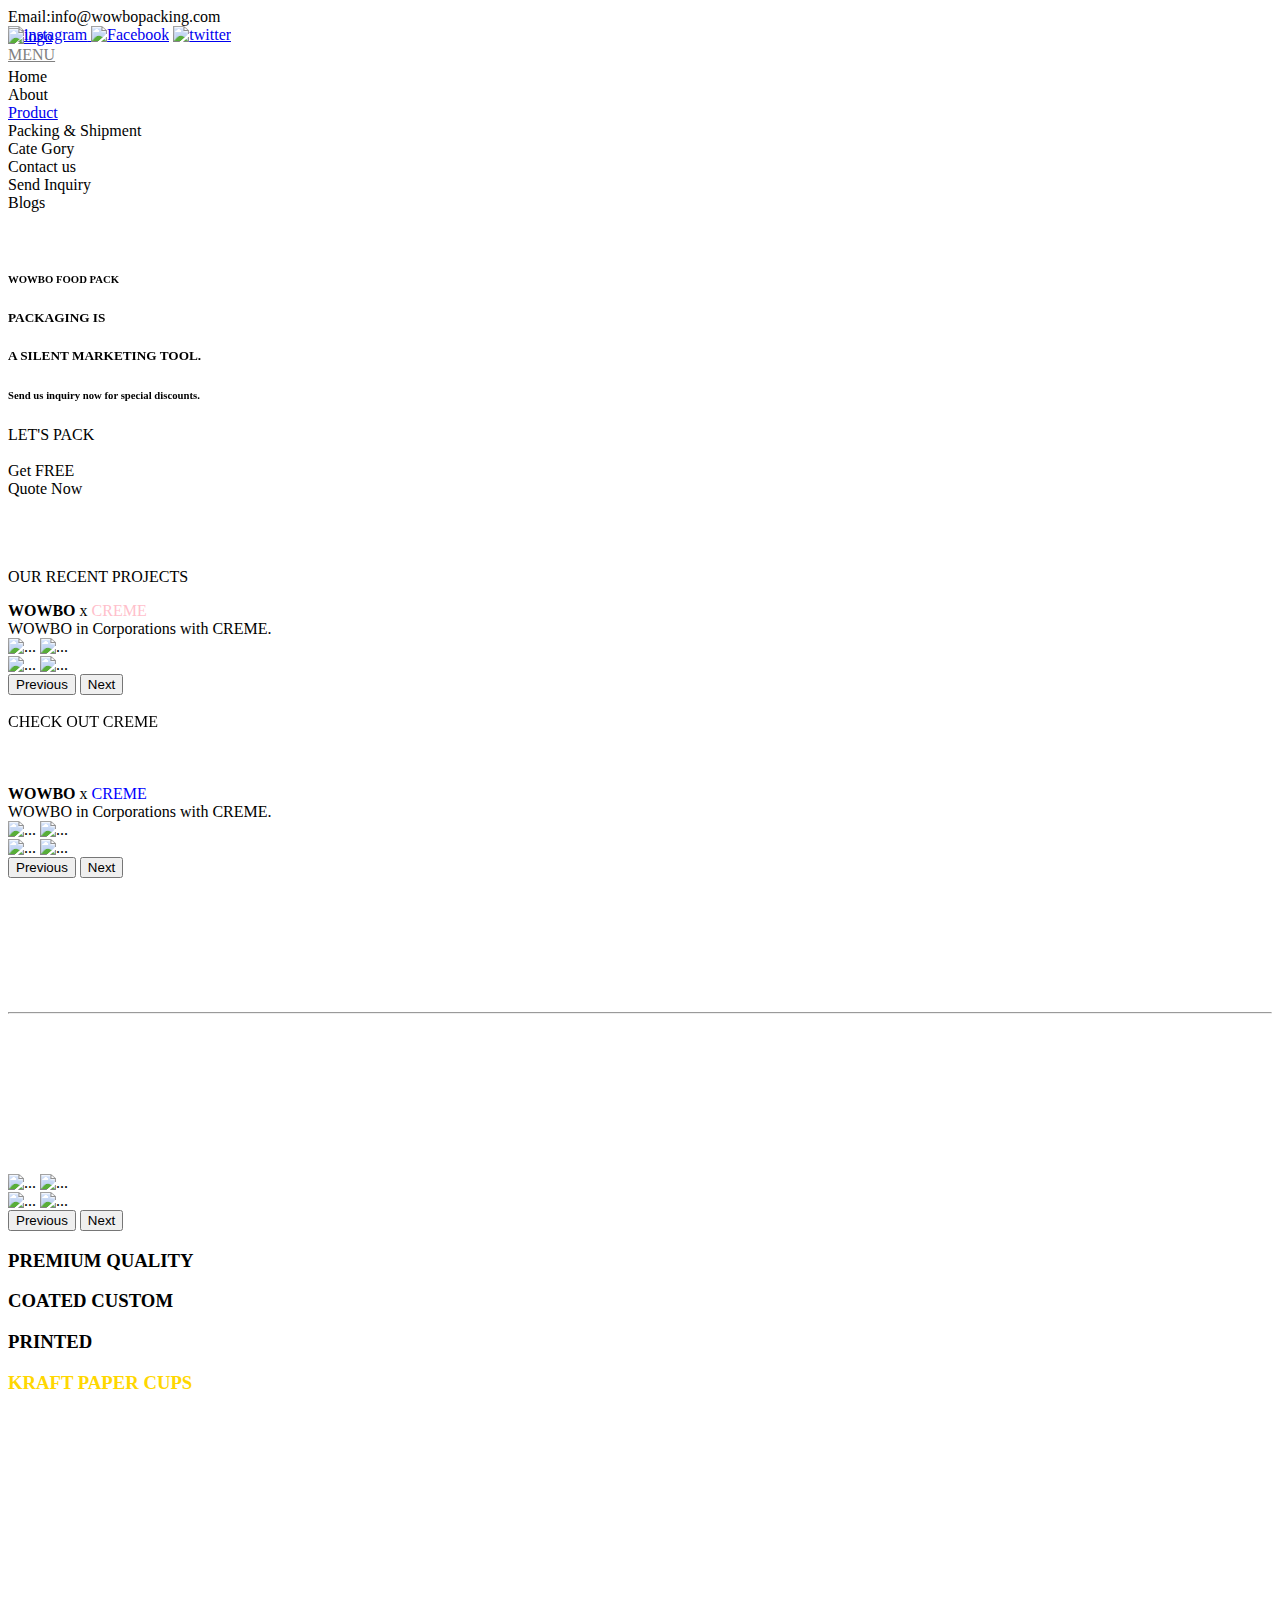
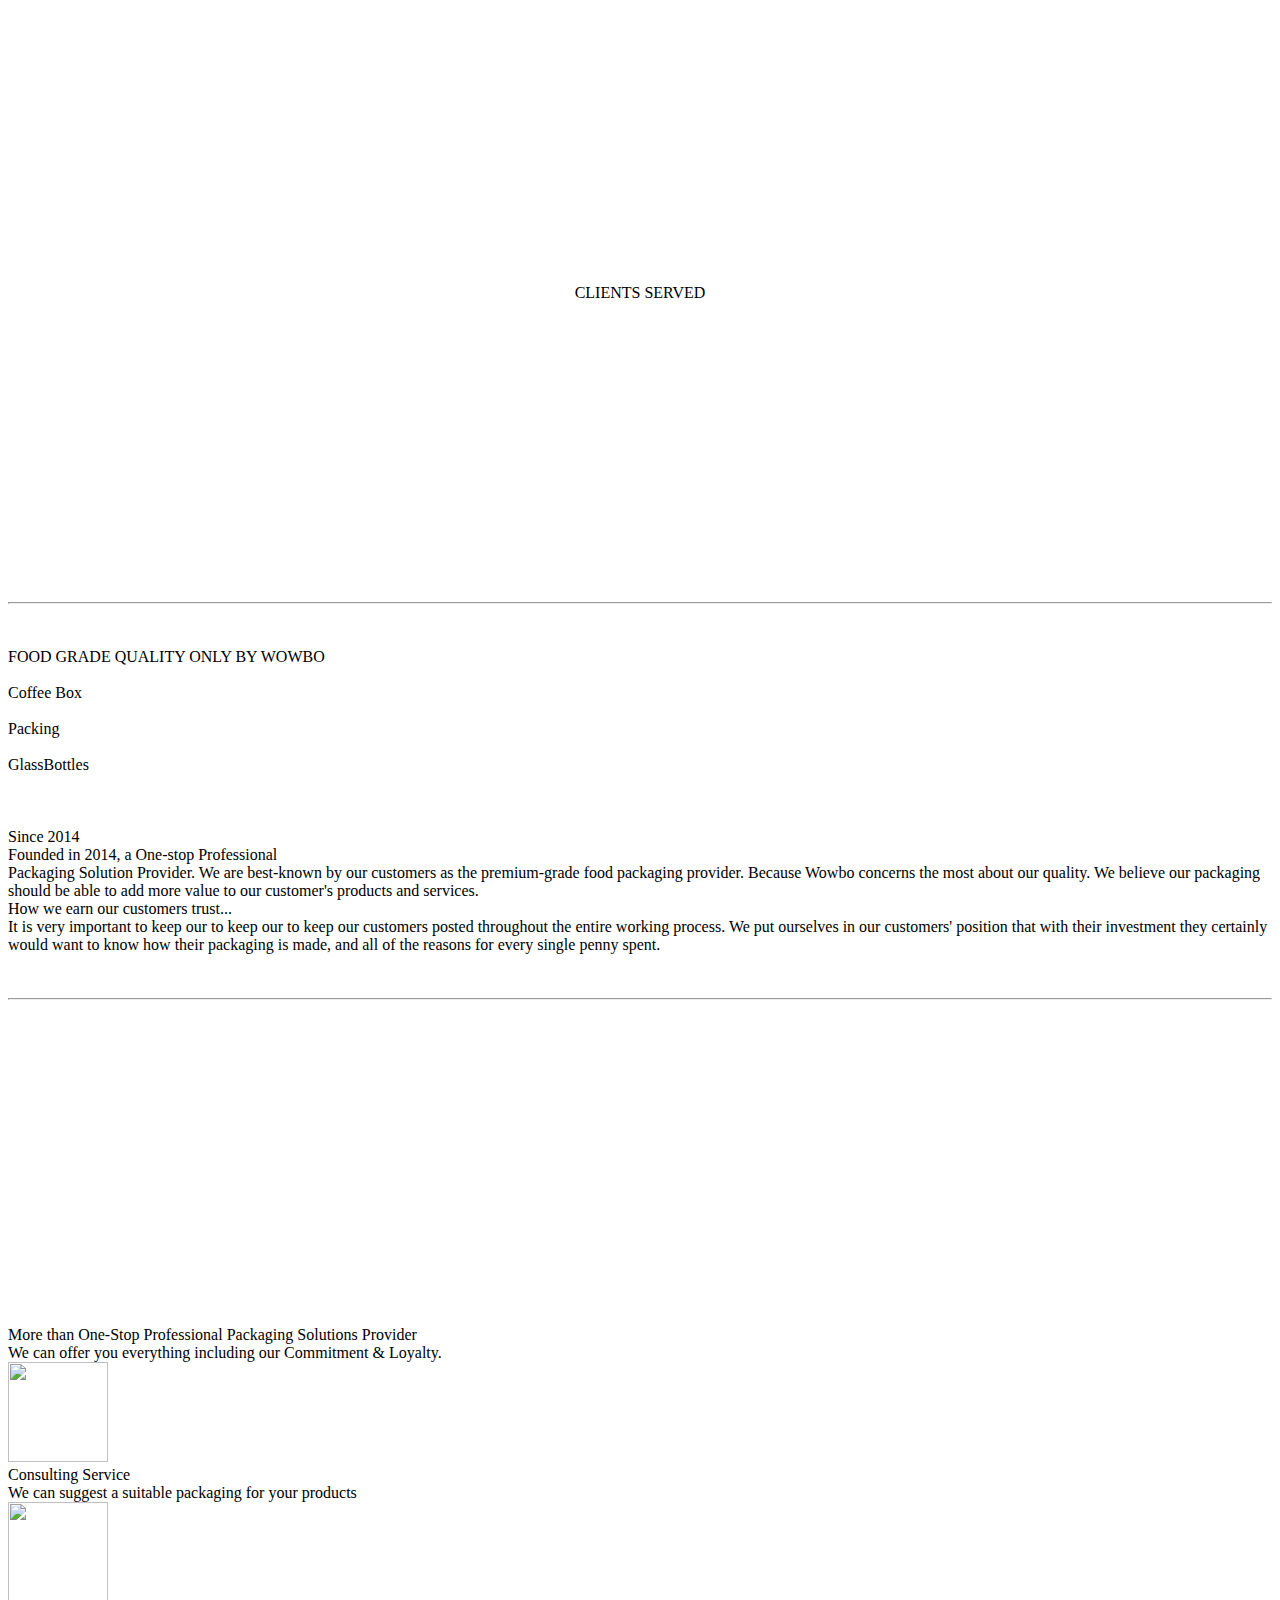
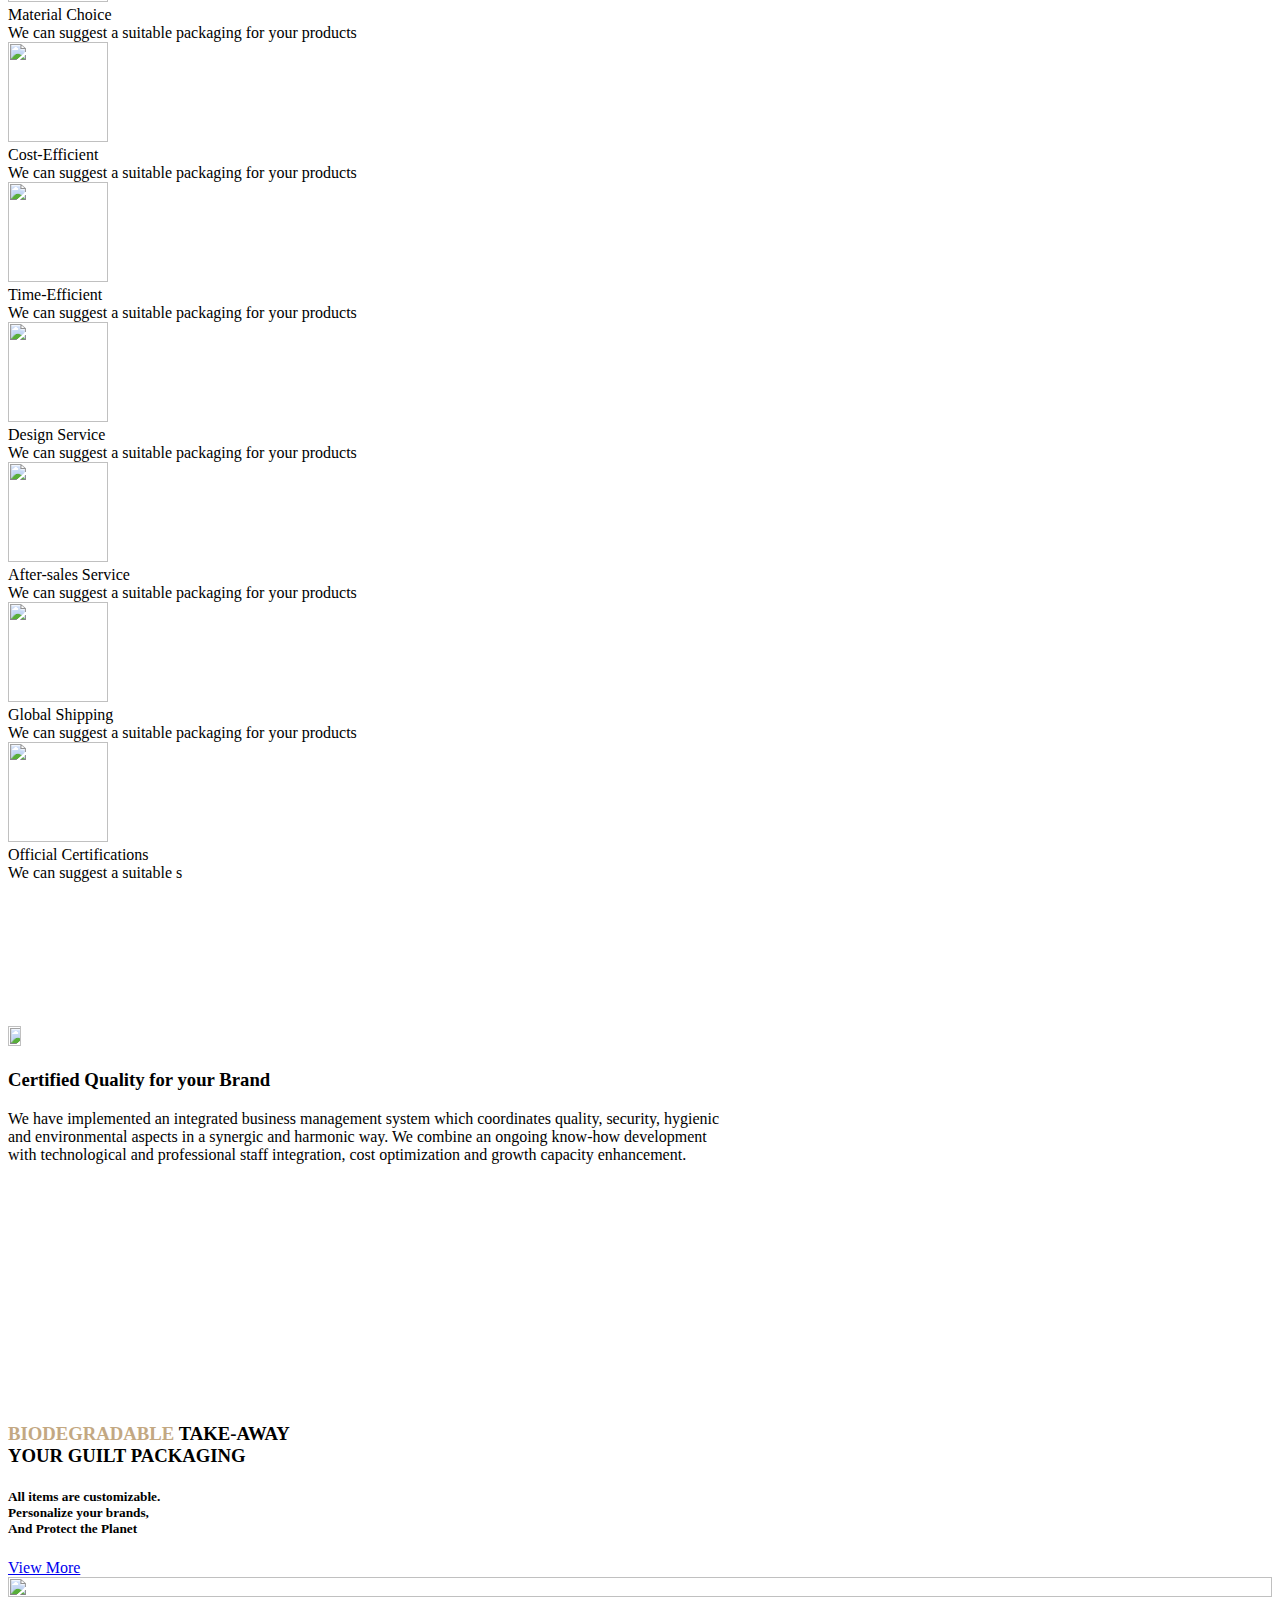
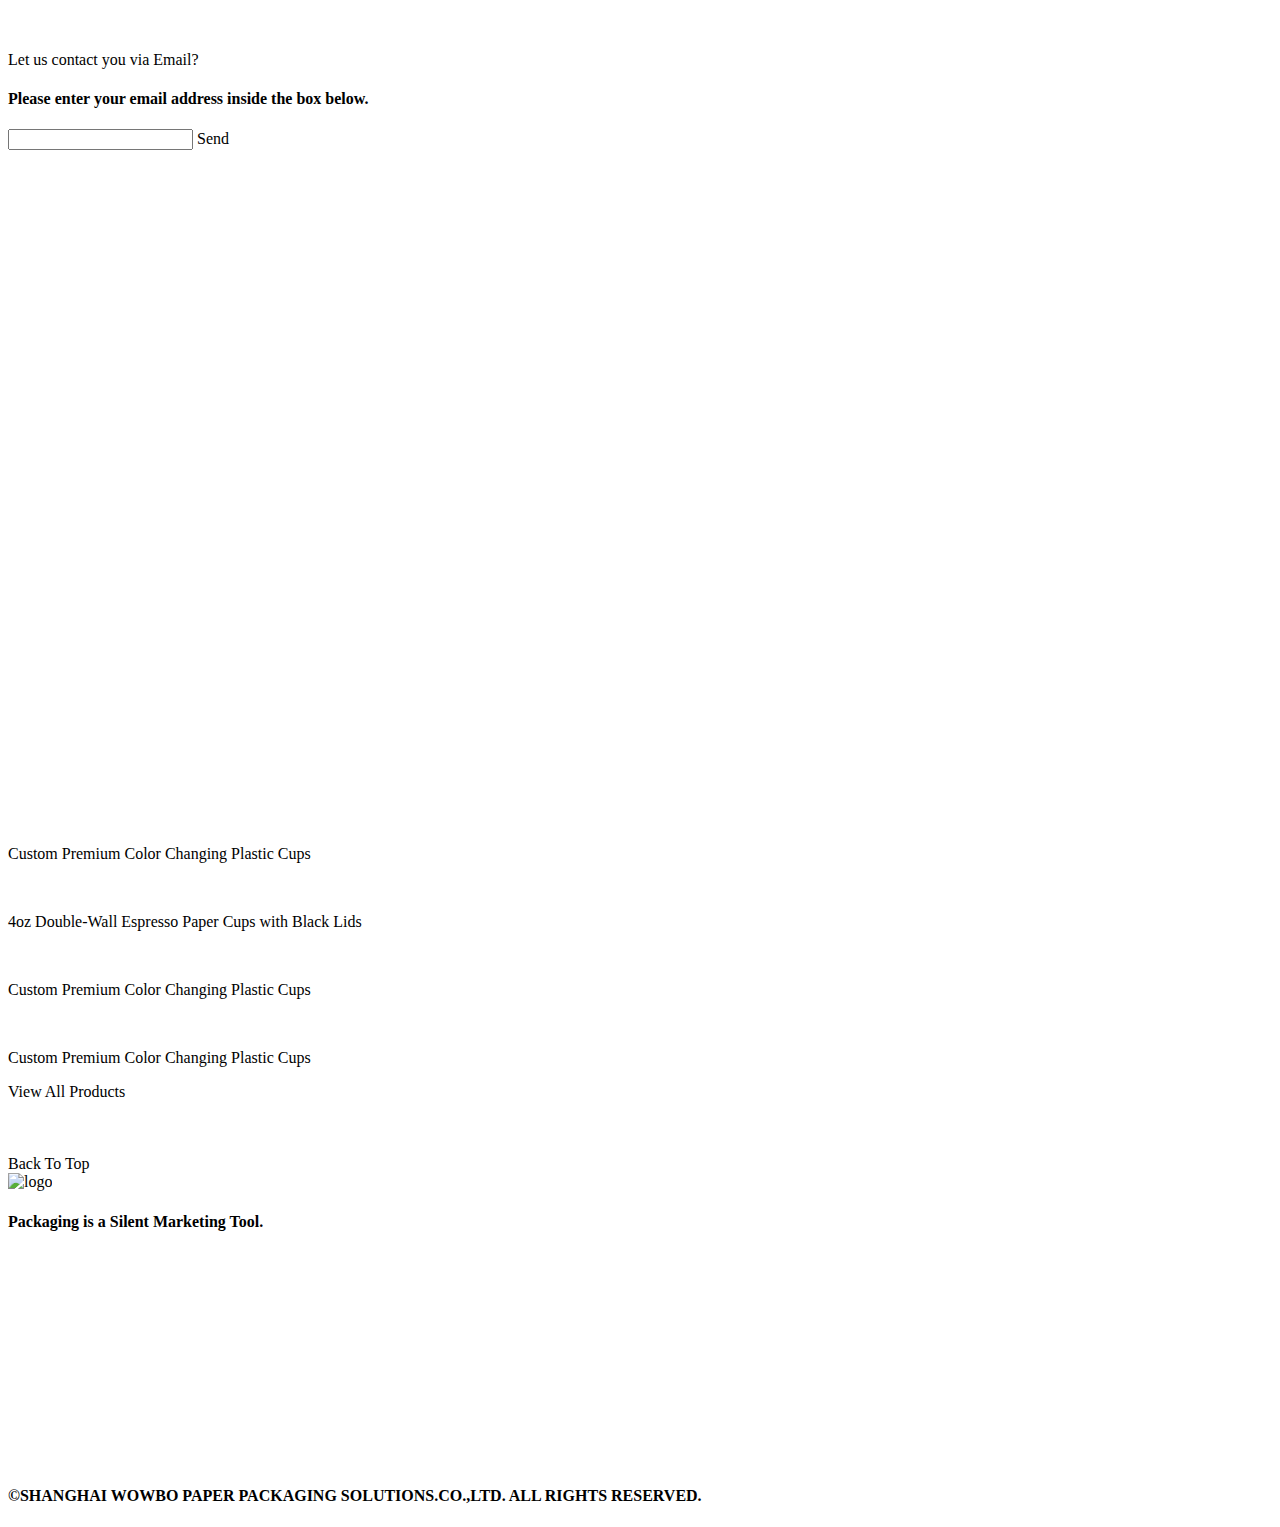
==== index.html @ eecd79f6 "Add files via upload" ====
<!DOCTYPE html>
<html lang="en">
<head>
    <meta charset="UTF-8">
    <meta http-equiv="X-UA-Compatible" content="IE=edge">
    <meta name="viewport" content="width=device-width, initial-scale=1.0">
    <link rel="stylesheet" href="../static/css/bootstrap.min.css">
    <link rel="stylesheet" href="../static/css/all.min.css">
    <link rel="stylesheet" href="../static/css/style1.css">
    <link rel="stylesheet" href="../static/css/responive.css">
    <link href="https://fonts.googleapis.com/css2?family=Montserrat:wght@100;200;300;400;500;600;700&display=swap" rel="stylesheet">
    <link rel="stylesheet" href="https://unpkg.com/aos@next/dist/aos.css" />
    <title>home</title>
</head>
<body>
  <div class="navbers fixed-top"> 
      <div class="display backcolormain " style="width: 100%; height:20px; align-items:center;"> 
        <div class="container display "  >
        <div class=" me-auto p-2">Email:info@wowbopacking.com</div>
        <div class=" ms-auto p-1" >
          <a class="" aria-current="page" href="#"><img src="../static/image/inst.svg" alt="instagram" class="item" width="20px" >
          <a class="" href="#"><img src="../static/image/face.svg" alt="Facebook" width="20px"  class="item"></a>
          <a class="" href="#"><img src="../static/image/twt.svg"  alt="twitter" width="20px"   class="item"></a>
        </div>
        </div>
      </div>
      <div class="display bg-light p-1" style="width: 100%; height:40px"> 
        <div class="container display"  >
        <div class=" me-auto p-1"><a class="navbar-brand" href="#"><img src="../static/image/logo.png" alt="logo" width="4%" ></a></div>
        <div class=" ms-auto p-1" ><a class="" aria-current="page" href="#" id='menn' style="color: gray;">MENU</a></div>
        </div>
      </div>
</div>
<nav class="menu1 " id="menn1">
  <div class="">
    <div class="dd1"><li><a>Home</a></li></div>
    <div class="dd1"><li><a>About</a></li></div>
    <div class="dd1"><li><a href="coll-production.html">Product</a></li></div>
    <div class="dd1"><li><a>Packing & Shipment</a></li></div>
    <div class="dd1"><li><a>Cate Gory</a></li></div>
    <div class="dd1"><li><a>Contact us</a></li></div>
    <div class="dd1"><li><a>Send  Inquiry</a></li></div>
    <div class="dd1"><li><a>Blogs</a></li></div>

  </ul>
</nav>
<br><br>
<main class="main mt-5">
  <div class="container" style="background-color:white">
    <div class="row">
    <div class="col-md-12 col-lg-6 p-5 responive1" >
        <div class="aac" data-aos="fade-right" data-aos-duration="1000"><h6> WOWBO FOOD PACK</h6>
        <h5>PACKAGING IS</h5>
        <h5>A SILENT MARKETING TOOL.</h5>
        <h6 class="pb-4"> Send us inquiry now for special discounts.</h6></div>
       <div class="lets-packk mt-5"  > LET'S PACK</div> 
    </div>
    <div class="col-md-12 col-lg-4 responive1" >
      <img src="../static/image/aa.png" alt="" width="80%" data-aos="zoom-in" data-aos-duration="1000">
    </div>
  </div>
  <div class="button1 sticky-right">
    Get FREE<br>
    Quote Now
   </div>
</div>

</main>


<br><br><br>
  <div class="container">
    
      <div class='row responive2'>
      <div class='col-md-6 col-lg-3 '>
      <p>OUR RECENT PROJECTS</p>
      <span><b>WOWBO</b> x <font color='pink'>CREME</font></span><br>
      WOWBO in Corporations with CREME.
      </div>
      <div class='col-lg-9 col-md-12 '>
        <div id="carouselExampleControls" class="carousel slide" data-bs-ride="carousel">
          <div class="carousel-inner " style="width:100% ; height:100% ;">
            <div class="carousel-item active">
              <img src="../static/image/slider1.png" class="p-2" alt="..."width='49%' height="50%">
              <img src="../static/image/slider2.png" class="p-2" alt="..."width="49%"  height="50%">
            </div>
            <div class="carousel-item">
              <img src="../static/image/slider3.png" class="p-2" alt="..."width="49%"  height="50%">
              <img src="../static/image/slider4.png" class="p-2" alt="..."width="49%"  height="50%">
            </div>
          </div>
          <button class="carousel-control-prev" type="button" data-bs-target="#carouselExampleControls" data-bs-slide="prev">
            <span class="carousel-control-prev-icon" aria-hidden="true"></span>
            <span class="visually-hidden">Previous</span>
          </button>
          <button class="carousel-control-next" type="button" data-bs-target="#carouselExampleControls" data-bs-slide="next"style="padding-left:-750px ;">
            <span class="carousel-control-next-icon" aria-hidden="true"style=""></span>
            <span class="visually-hidden" >Next</span>
          </button>
        </div>
      </div>
     
  </div>
  <br>
  <div class="row">
      <div class="button2 col-md-3 col-lg-9" data-aos="fade-right" data-aos-duration="1000" >
          CHECK OUT CREME
      </div>
  </div>
  <br>
  </div><br><br>
  <div class="container">
    <div class="row responive3">
        <div class="col-md-6 col-lg-3 p">
            <span><b>WOWBO</b> x <font color="blue">CREME</font></span><br>
        WOWBO in Corporations with CREME.
        </div>
        <div class="col-md-12 col-lg-9">
          <div id="slider2" class="carousel slide" data-bs-ride="carousel">
            <div class="carousel-inner " style="width:100% ; height:100% ;">
              <div class="carousel-item active">
                <img src="../static/image/slider5.png" class="p-2" alt="..."width="49%" height="50%">
                <img src="../static/image/slider6.png" class="p-2" alt="..."width="49%"  height="50%">
              </div>
              <div class="carousel-item">
                <img src="../static/image/slider7.png" class="p-2" alt="..."width="49%"  height="50%">
                <img src="../static/image/slider8.png" class="p-2" alt="..."width="49%"  height="50%">
              </div>
            </div>
            <button class="carousel-control-prev" type="button" data-bs-target="#slider2" data-bs-slide="prev">
              <span class="carousel-control-prev-icon" aria-hidden="true"></span>
              <span class="visually-hidden">Previous</span>
            </button>
            <button class="carousel-control-next" type="button" data-bs-target="#slider2" data-bs-slide="next"style="padding-left:-750px ;">
              <span class="carousel-control-next-icon" aria-hidden="true"style=""></span>
              <span class="visually-hidden" >Next</span>
            </button>
          </div>
        </div>
        </div>
        <br><br>
        <div class="row ">
          <div class="button button3-1 col-md-12 col-lg-9"  data-aos="fade-right" data-aos-duration="1000">
              CHECK OUT CREME
          </div>
      </div>
      
       <div class="features text-center responnive-zero" >
        <img src="../static/image/zero.png" alt="" width="200px" class="mar2" data-aos="fade-up" data-aos-duration="2200">  
        <div class="container" >
          
          <div class="mar1" data-aos="fade-left" data-aos-duration="1500">Wowbo concern the most on giving back to our nature and environment.<br>
            We offer all kinds of eco-friendly packaging such as<br>
            Recyclable, Reusable, Compostable, and etc.</div>
          
            <hr>
        </div>
       </div>
       <div class="features text-center pt-5 pb-5">
        <div class="container responive4" data-aos="fade-down" data-aos-duration="700">
          <div class="star">
            <img src="../static/image/star.gif" width="5px" height="30px" class="star" >
            <br><br>
        </div>
        <h4 class="mt-5 text-black-50"> WOWBO'S TESTIMONIALS</h4>
        <h4 class='colorfont'> BELOVED CUSTOMERS</h4>
        </div>
       </div>
     
<!-- 
<div class="container">
<div class="row mt-5 mb-2  responive5" >
        
        <div class="col-md-12 col-lg-5 mb-5 block1"style="background-color: #eee;  display:flex;">
          <div style=' display:flax;'>
            <img src="../static/image/img-div1.png" alt="" width="100%" height="100%" class="p-1 pt-3 pb-3">
            </div>
            
            <div style='display:flax;'>
            <p  class=""> "Thank you for doing a great work and<br>perfect quality."
            <br>
            <br><br><br> @berrytaleshop<br><font size="1px">Sweets & Flowers Shop </font></p>
            </div>
        </div>
    <div class="col-md-4 col-lg-2 mb-5 ms-1 block2" style="background-color: #eee;">
        <p style='padding-top:20px;'>* | recommand to work wlth them,*</p>
        <br><br><br><br>
        <br>
        <p style=" margin-left:0px"><img src="../static/image/img-div2.png" width="50px" height="50px" style="border-radius:25px ;">
          @cupofjoe<br><font size="1px">cotree shon</font></p>
    </div>
    <div class="col-md-4 col-lg-2 mb-5 ms-1 block3" style="background-color: #eee;">
        <p style='padding-top:20px;'>*The cups look very luxurlous Thank you"</p>
        <br><br><br><br>
        <br>
        <p style=" margin-left:0px"><img src="../static/image/img-div3.png" width="50px" height="50px" style="border-radius:25px ;">@ebcafe<br><font size="1px" >cotree shon</font></p>
    </div>
    <br><br>
<br><br>
</div>
</div> -->
<!-- </div> -->
<div class="container">
  <div class="row responive6">
    <div class="col-md-12 col-lg-6 block1">
      <div id="slider3" class="carousel slide" data-bs-ride="carousel">
        <div class="carousel-inner " style="width:100% ; height:100% ;">
          <div class="carousel-item active">
            <img src="../static/image/slider6.png" class="p-2" alt="..."width='49%' height="50%">
            <img src="../static/image/slider7.png" class="p-2" alt="..."width="49%"  height="50%">
          </div>
          <div class="carousel-item">
            <img src="../static/image/slider8.png" class="p-2" alt="..."width="49%"  height="50%">
            <img src="../static/image/slider9.png" class="p-2" alt="..."width="49%"  height="50%">
          </div>
        </div>
        <button class="carousel-control-prev" type="button" data-bs-target="#slider3" data-bs-slide="prev">
          <span class="carousel-control-prev-icon" aria-hidden="true"></span>
          <span class="visually-hidden">Previous</span>
        </button>
        <button class="carousel-control-next" type="button" data-bs-target="#slider3" data-bs-slide="next"style="padding-left:-750px ;">
          <span class="carousel-control-next-icon" aria-hidden="true"style=""></span>
          <span class="visually-hidden" >Next</span>
        </button>
      </div>
    </div>
    <div class="col-md-12 col-lg-6 p-5 block2">
      <h3 class="text-black-50 p-1">PREMIUM QUALITY </h3>
      <h3 class="text-black-50 p-1">COATED CUSTOM</h3>
      <h3 class="text-black-50 p-1">PRINTED</h3>
      <h3 class=" p-1" style="color: Gold;">KRAFT PAPER CUPS</h3>
    </div>
  </div>
</div>

<!-- 

<div class="features text-center pt-5 pb-5">
  <div class="container">
    <div class="icon responive-icon">
      <h5 class="text-black-50 pt-5 pb-5">See our 16 reviews on<img src="../static/image/img-t1-article5.jpg" alt="logo" width="10%" ></h5>
    </div>
  </div>
</div> -->

  <article class="article5">
    <div class="container responive7">
        <div class="row  me-3 location-row"> 
          <div class="col-md-12 col-lg-5 style m-2 block1" data-aos="fade-up" data-aos-duration="1000">
            <div class=" display ">
              <div class="location-img" >
              <img src="../static/image/img-items2.png" alt="" class="img-items1">
              </div>
             <div class="location-text" >
            <span class="t1-itemes1">Plastic Cups </span><br>
            <span class="t2-itemes1">PET & Eco-Friendly</span><br>
            <div class="button4"><a href="#" class="button4">Shop Now</a></div>
          </div>
            </div>
          </div>
            <div class="col-md-12 col-lg-5 style m-2 block2" data-aos="fade-up" data-aos-duration="1000">
              <div class="display ">
                <div class="location-text" >
                <img src="../static/image/img-items1.png" alt="" class="img-items1">
                </div>
               <div class="location-img" >
                <span class="t1-itemes1">Paper Cups</span><br>
                <span class="t2-itemes1">Food Grade & No Odor</span>
              <div class="button4"><a href="#" class="button4">Shop Now</a></div>
            </div>
        </div>
        </div>
        </div>
        <div class="row  me-3 location-row">
          <div class="col-md-12 col-lg-5 style m-2 block1" data-aos="fade-up" data-aos-duration="1000">
            <div class=" display ">
              <div class="location-img" >
              <img src="../static/image/img-items4.png" alt="" class="img-items2">
              </div>
             <div class="location-text" >
              <span class="t1-itemes1">Glass Bottles</span><br>
              <span class="t2-itemes1">Non-chemical & Food Safe</span>
            <div class="button4"><a href="#" class="button4">Shop Now</a></div>
          </div>
            </div>
          </div>
            <div class="col-md-12 col-lg-5 style m-2 block2" data-aos="fade-up" data-aos-duration="1000">
              <div class="display ">
                <div class="location-text" >
                <img src="../static/image/img-items3.png" alt="" class="img-items1">
                </div>
               <div class="location-img " >
                <span class="t1-itemes1">Ice Cream Cup</span><br>
                <span class="t2-itemes1">Food Grade & Custom Lid</span>
              <div class="button4"><a href="#" class="button4">Shop Now</a></div>
            </div>
              </div>
            </div>
        </div>
        <div class="row me-3 location-row">
          <div class="col-md-12 col-lg-5 style m-2 block1" data-aos="fade-up" data-aos-duration="1000">
                <div class="display ">
                  <div class="location-img" >
                  <img src="../static/image/img-items6.png" alt="" class="img-items2" >
                  </div>
                <div class="location-text" >
                  <span class="t1-itemes1">Cake Box</span><br>
                  <span class="t2-itemes1">Anti-Grease & Food Grade</span>
                <div class="button4"><a href="#" class="button4">Shop Now</a></div>
                </div>
            </div>
          </div>
            <div class="col-md-12 col-lg-5 style m-2 block2" data-aos="fade-up" data-aos-duration="1000">
              <div class="display ">
                <div class="location-text" >
                <img src="../static/image/img-items5.png" alt="" class="img-items1"  >
                </div>
               <div class="location-img" >
                <span class="t1-itemes1">Paper Bag</span><br>
                <span class="t2-itemes1">Kraft / White / Color</span>
              <div class="button4"><a href="#" class="button4">Shop Now</a></div>
            </div>
              </div>
            </div>
        </div>
    </div>

</article>
<!-- end article5 -->
<!-- start article 6 -->
     <div class="clinets" style="text-align:center;margin-top:40px;margin-bottom:40px">CLIENTS SERVED</div><br><br>
     <br><br><br>

      <div class="container">
    <div class="row" data-aos="fade-right" data-aos-duration="1000">
    <div class="col-md-12 col-lg-12 zz" style="margin-left:10%">
        <img src="../static/image/1.jpg" alt="" width="15%" >
        <img src="../static/image/2.jpg" alt="" width="15%" >
        <img src="../static/image/3.jpg" alt="" width="15%" >
        <img src="../static/image/4.jpg" alt="" width="15%" >
        <img src="../static/image/5.jpg" alt="" width="15%" >
    </div>
</div><br>
<div class="row"  >
    <div class="col-md-12 col-lg-12 zz" data-aos="fade-right" data-aos-duration="1000">
        <img src="../static/image/6.jpg"  alt="" width="13%" style="margin-left:30px;">
        <img src="../static/image/7.jpg"  alt="" width="13%" style="margin-left:30px;">
        <img src="../static/image/8.jpg"  alt="" width="13%" style="margin-left:30px;">
        <img src="../static/image/9.jpg"  alt="" width="13%" style="margin-left:30px;">
        <img src="../static/image/10.jpg" alt="" width="13%" style="margin-left:30px;">
        <img src="../static/image/11.jpg" alt="" width="13%" style="margin-left:30px;">
    </div>
</div><br>
<div class="row" >
    <div class="col-md-12 col-lg-12 zz"  data-aos="fade-right" data-aos-duration="1000">
        <img src="../static/image/12.jpg" alt="" width="13%" style="margin-left:30px;">
        <img src="../static/image/13.jpg" alt="" width="13%" style="margin-left:30px;">
        <img src="../static/image/14.jpg" alt="" width="13%" style="margin-left:30px;">
        <img src="../static/image/15.jpg" alt="" width="13%" style="margin-left:30px;">
        <img src="../static/image/16.jpg" alt="" width="13%" style="margin-left:30px;">
        <img src="../static/image/17.jpg" alt="" width="13%" style="margin-left:30px;">
    </div>
</div>
<br>
<div class="row">
    <div class="col-md-12 col-lg-12 zz" data-aos="fade-right" data-aos-duration="1000">
        <img src="../static/image/18.jpg" alt="" width="13%"  style="margin-left:1%;">
        <img src="../static/image/19.jpg" alt="" width="13%"  style="margin-left:1%;">
        <img src="../static/image/20.jpg" alt="" width="13%"  style="margin-left:1%;">
        <img src="../static/image/21.jpg" alt="" width="13%"  style="margin-left:1%;">
        <img src="../static/image/22.jpg" alt="" width="13%"  style="margin-left:1%;">
        <img src="../static/image/23.jpg" alt="" width="13%"  style="margin-left:1%;">
    </div>
</div>
<br>
<br>
<hr class="hr-logos">
<br>
<br>
</div>

<!-- end article 6 -->
<div class="features text-center pt-5 pb-5">
  <div class="container">
    <div class="t1-container7">FOOD GRADE QUALITY ONLY BY WOWBO</div>
        </div>
  </div>
 </div>

<!-- start article 7 -->
<article class="article7">
    <div class="container">
      <div class="row marginrow ">
        
        <div class="col-md-9 col-lg-3 bordergray text-center  m-2 box-1" >
            <div class="items-coll1">
            <img src="../static/image/24.jpg" class="mt-2" alt="" width="85%">
            <div class="t1-coll mt-3 mb-3 p-2" >Coffee Box</div>
            </div>
        </div>
            <div class="col-md-9 col-lg-3 bordergray text-center m-2 box-1">
                <img src="../static/image/25.jpg" alt="" width="85%">
                <div class="t1-coll mt-2 mb-3 p-2">Packing</div>
            </div>
            <div class="col-md-9 col-lg-3 bordergray text-center m-2 box-1">
                <img src="../static/image/26.jpg" alt="" width="85%">
                <div class="t1-coll mt-2 mb-3 p-2">GlassBottles</div>
            </div>
      </div>
      </div>
        
        <br>
        <br>
        
        <br>
</article>

<div class="container ">
<div class="row responive8">
  <div class="col-md-12 col-lg-5 block1 ">
      Since 2014<br>
      Founded in 2014, a One-stop Professional <br>Packaging Solution Provider.
We are best-known by our customers as the premium-grade food packaging provider. Because Wowbo concerns the most about our quality. We believe our packaging should be able to add more value to our customer's products and services.
  </div>
  <div class="col-md-12 col-lg-5 block2">
  <div >
     How we earn our customers trust...<br>
      It is very important to keep our to keep our to keep our customers posted throughout the entire working process. We put ourselves in our customers' position that with their investment they certainly would want to know how their packaging is made, and all of the reasons for every single penny spent.
  </div></div>
  <br>
  <br>
</div>
</div>
<hr class="hr-logos">
<!-- End article 7 -->

<!-- Start block UERS  -->
<div class="features   margin100  responive9">
  <div class="icon wowbeo position-absolute  ">
    <div class="ps-5 pb-2 wow"><img src="../static/image/call center.png" alt="" width="40%" data-aos="fade-up" data-aos-duration="1000">
    </div>
    <div class="ps-4 margin2 responive" data-aos="fade-up" data-aos-duration="1000">TALK TO US :)</div>
    <div class="coll-t1"> 
      <input type="text" name="name" class="t1-container8" placeholder="YOUR NAME" data-aos="fade-right" data-aos-duration="2000"><br>
      <input type="text" name="number" class="t2-container8" placeholder="YOUR NUMBER"  data-aos="fade-left" data-aos-duration="2000"><br>
      <input type="text" name="country" class="t1-container8" placeholder="YOUR COUNTRY"  data-aos="fade-right" data-aos-duration="2000"><br>
      <input type="text" name="Email" class="t2-container8" placeholder="YOUR EMAIL"  data-aos="fade-left" data-aos-duration="2000"></div><br>
      <a class="btn send-now " href="#" data-aos="fade-up" data-aos-duration="2000" >send</a></div>
  </div>
</div>
<br>
<br><br>
<br>
<br><br>
<!-- End block UERS  -->





<!-- Start block icons One-Stop -->
<br><br><br>
<article class="container responive10">
  <div class="row  ps-5 margin-6">
    <div class="col-md-12">
            <div class="colorfont">
                More than One-Stop Professional Packaging Solutions Provider
            </div>
            <div class="text-black-50 ">
               ‍We can offer you everything including our Commitment & Loyalty.
            </div>
    </div>
</div>
<div class="row text-center margin-6 ps-4 rowo "  >
          <div class="item1-feature col-md-6 col-lg-3 m-2">
              <img src="../static/image/f1.png" alt="" width="100px" height="100px">
            <div class="t1-item1">
              Consulting Service
            </div>
            <div class="t2-item1">
            We can suggest a suitable
            packaging for your products
            </div>
          </div>


          <div class="item1-feature col-md-6 col-lg-3 m-2">
              <img src="../static/image/f2.png" alt="" width="100px" height="100px">
              <div class="t1-item1">
                  Material Choice
              </div>
              <div class="t2-item1">
              We can suggest a suitable
              packaging for your products
              </div>
          </div>


          <div class="item1-feature col-md-6  col-lg-3 m-2">
              <img src="../static/image/f3.png" alt="" width="100px" height="100px">
              <div class="t1-item1">
                  Cost-Efficient
              </div>
              <div class="t2-item1">
              We can suggest a suitable
              packaging for your products
              </div>
          </div>
          <div class="item1-feature col-md-6  col-lg-3 m-2">
              <img src="../static/image/f4.png" alt="" width="100px" height="100px">
              <div class="t1-item1">
                  Time-Efficient
              </div>
              <div class="t2-item1">
              We can suggest a suitable
              packaging for your products
              </div>
          </div>
    </div>

<div class="row text-center ps-4 margin-6 rowo">
          <div class="item1-feature col-md-6  col-lg-3 m-2">
              <img src="../static/image/f5.png" alt="" width="100px" height="100px">
              <div class="t1-item1">
                  Design Service
              </div>
              <div class="t2-item1">
              We can suggest a suitable
              packaging for your products
              </div>
          </div>
          <div class="item1-feature col-md-6  col-lg-3 m-2">
              <img src="../static/image/f6.png" alt="" width="100px" height="100px">
              <div class="t1-item1">
                  After-sales Service
              </div>
              <div class="t2-item1">
              We can suggest a suitable
              packaging for your products
              </div>
          </div>
          <div class="item1-feature col-md-6  col-lg-3 m-2">
              <img src="../static/image/f7.png" alt="" width="100px" height="100px">
              <div class="t1-item1">
                  Global Shipping
              </div>
              <div class="t2-item1">
              We can suggest a suitable
              packaging for your products
              </div>
          </div>
          <div class="item1-feature col-md-6  col-lg-3 m-2">
              <img src="../static/image/f8.png" alt="" width="100px" height="100px">
              <div class="t1-item1">
              Official Certifications
              </div>
              <div class="t2-item1">
              We can suggest a suitable
              s
              </div>
          </div>
  </div>
</div>
</article>
<br><br>
<br><br>
<br><br>
<br><br>
<!-- End block icons One-Stop -->

<!-- Start block iconTrue -->

  <div class="features text-center pt-5 pb-5 responive11">
    <div class="container">
      <div class="icon text-black-50">
        <img src="../static/image/icondone.png" alt="" width="10%" height="10%" class="mb-3">
        <h3 >Certified Quality for your Brand</h3>
        <p class="top">
          We have implemented an integrated business management system which coordinates quality, security, hygienic<br>
          and environmental aspects in a synergic and harmonic way. We combine an ongoing know-how development<br>
          with technological and professional staff integration, cost optimization and growth capacity enhancement.
        </p>
      </div>
    </div>
  </div>

<!-- End block iconTrue -->


<!-- strat icon 3 -->

<div class="container responive12">
  <div class="row">
    <div class="text-center">
    <div class="col-md-12 col-lg-12 colow"  data-aos="fade-right" data-aos-duration="2000">
      <img src="../static/image/c1.png" alt="" height="65%" width="30%" >
      <img src="../static/image/c3.png" alt=""height= "65%" width="30%">
      <img src="../static/image/c2.png" alt="" height="65%" width="30%">
    </div>            
    </div>
  </div>
</div>

<!-- End icon 3 -->

<!-- start BIODEGRADABLE TAKE-AWAY -->
<article class="container">
    <div class="row mb-5 ">
      <div class="col-md-9 col-lg-6 mb-2 responive13">
        <div class="text-black-50 " style="padding-top:200px ;">
        <h3><font color='#C3A882'>BIODEGRADABLE</font> TAKE-AWAY<br>
          YOUR GUILT PACKAGING</h3>
          <h5>
            All items are customizable.<br>
            Personalize your brands,<br>
          And Protect the Planet<br>
          </h5>
        
       <a href="#" class="view-more">View More</a>
      </div>
      </div>
      <div class="col-md-9 col-lg-6 mb-2 responive13">
        <img src="../static/image/background1.png" alt="" width=100% height="100%">
      </div>
    </div>
</article>
<!-- End BIODEGRADABLE TAKE-AWAY -->

<!-- Start Let us contact you via Email? -->

  <article class="container" >
    <div class="row responive14" >
            
        <div class="col-md-6 col-lg-6 " style="padding-top:50px ;">
            <span class="text-black-50 fa-2x">Let us contact you via Email? </span><br>
            <h4>Please enter your email address inside the box below.</h4>
                <input class="t116" type="text" name="t6">
                <a class="send">Send</a>
        </div>

        <!-- <div class="col-md-12 col-lg-6">
            <img src="../static/image/email.png" alt="" height="100%" width="100%">
        </div> -->

    </div>
</article>
</div>
</div> 
<!-- End Let us contact you via Email? -->



<!-- Star wowbeo.care -->

</div>
<br><br>
<br><br>
<div class="rresponive15">
<div class="features " style=" height:450px; width: 100%; ">
  <div class="container responive15"  data-aos="zoom-in" data-aos-duration="2000" >
    <div class="icon wowbeo position-absolute features12 sizze mt-2 mb-2 " style="border :grey 1px solid;" >
      <h5 class=" text-black-50 p-1 pt-5 ps-5"><font class="backcolormain  "  style="border-radius:25px ;color: White;" >wowbeo.care</font> Long-term Collaborations</h5>
      <h4 class=" text-black-50 ps-5"><img src="../static/image/d1.png" alt="" width="50px">Volume discounts</h4>
      <h4 class=" text-black-50 ps-5"><img src="../static/image/d2.png" alt="" width="50px">Order prioritized</h4>
      <h5 class=" text-black-50 ps-5"><img src="../static/image/d3.png" alt="" width="50px">Reliable account manager</h5>
      <h4 class=" text-black-50 ps-5 "><img src="../static/image/d4.png" alt="" width="50px">New items discounts</h4>
    </div>
  </div>
</div>
</div>
<!-- End wowbeo.care -->

<div class="features text-center pt-1 ">
  <div class="container">
    <div class="icon">
    </div>
  </div>
</div>
<div class="features responive19 text-center pt-5 pb-5">
  <div class="container">
    <div class="icon">
      <h4 class=" text-black-50 pb-4"  data-aos="fade-right" data-aos-duration="2000">PICK & PACK WITH WOWBO</h4>
      <h4 class="colorfont"  data-aos="fade-left" data-aos-duration="2000">Personalized your food packaging, make it functional, and memorable.</h4>
      <h5 class=" text-black-50"  data-aos="fade-right" data-aos-duration="2000">(No Unauthorized Use of Photos | The Products Pictures are all Wowbo's Clients)</h5>
    </div>
  </div>
</div>
<div class="container">
  <div class="row">
    <div class="col-md-12 col-lg-6 " >
      <div class="feat ">
        <img src="../static/image/img1.png" alt="" class="" width="100%">
        <p class="pt-4 text-center text-black-50 ">Custom Premium Color Changing Plastic Cups</p>
      </div>
    </div>
    <div class="col-md-12 col-lg-6 ">
      <div class="feat ">
        <img src="../static/image/img2.png" alt="" class="me" width="100%">
        <p class="pt-4 text-center text-black-50 ">4oz Double-Wall Espresso Paper Cups with Black Lids</p>
      </div>
    </div>
  </div>
</div>
<div class="container">
  <div class="row">
    <div class="col-md-12 col-lg-6 mr-1">
      <div class="feat">
        <img src="../static/image/img1.png" alt="" class="" width="100%">
        <p class="pt-4 text-center text-black-50 ">Custom Premium Color Changing Plastic Cups</p>
      </div>
    </div>
    <div class="col-md-12 col-lg-6 ">
      <div class="feat mx-1">
        <img src="../static/image/img4.png" alt="" class="" width="100%">
        <p class="pt-4 text-center text-black-50 ">Custom Premium Color Changing Plastic Cups</p>
      </div>
    </div>
  </div>
</div>
<div class="containern1">
  <div class="view-all">
   View All Products
  </div>
  
  <br>
   <div class="arrow"><a href="#top"><img src="../static/image/Arrow-up.png" alt="" width="5%" ></a><br><br>
    <span class="back-to-top">Back To Top</span>
  </div>
</div>
<div class="features text-center pt-5 pb-5">
  <div class="container">
    <div class="icon">
      <img src="../static/image/logo.png" alt="logo" width="200px" height="100px">
      <h4 class="text-black-50 sizzzeee pt-5 pb-5">Packaging is a Silent Marketing Tool.</h4>
    </div>
  </div>
</div>

<div class="container">
  <div class="row ">
    <div class="col-md-6 col-lg-4 ">
      <div class="feat mt-5 mb-5 text-center"  data-aos="fade-left" data-aos-duration="1000">
        <div class="icon-holder position-relative">
          <i class="fa-solid fa-2x fa-envelope position-absolute bottom-0 text-black-50" ></i>
        </div>
        <h4 class="text-black-50 pt-3">EMAIL</h4>
        <p class="text-black-50 pt-3">info@wowbopacking.com</p>
      </div>
    </div>
    <div class="col-md-6 col-lg-4 ">
      <div class="feat mt-5 mb-5 text-center"  data-aos="fade-left" data-aos-duration="2000">
        <div class="icon-holder position-relative">
          <i class="fa-solid fa-2x fa-location-dot position-absolute bottom-0 text-black-50"></i>
        </div>
        <h4 class="text-black-50 pt-3">OUR OFFICE</h4>
        <p class="text-black-50 pt-3">Shanghai, China</p>
      </div>
    </div>
    <div class="col-md-6 col-lg-4 ">
      <div class="feat mt-5 mb-5 text-center"  data-aos="fade-left" data-aos-duration="3000">
        <div class="icon-holder position-relative">
         
          <i class="fa-solid fa-2x fa-phone position-absolute bottom-0 text-black-50"></i>
        </div>
        <h4 class="pt-1 text-black-50 pt-3">CALL</h4>
        <p class="text-black-50 pt-3">08621 54285360</p>
      </div>
    </div>
  </div>
</div>


<div class="features text-center   footer ">
  
    <div class="icon">
      <div class="container">
      <h4 class="text-black-50 fa-1x pt ">©SHANGHAI WOWBO PAPER PACKAGING SOLUTIONS.CO.,LTD. ALL RIGHTS RESERVED.</h4>
    </div>
  </div>
</div>




    <script src="https://unpkg.com/aos@next/dist/aos.js"></script>
    <script> AOS.init();</script>
    <script src="../static/js/bootstrap.js"></script>
    <script src="../static/js/jquery-3.6.0.min.js"></script>
    <script src="../static/js/all.min.js"></script>
    <script src="../static/js/app.js"></script>

</body>
</html>
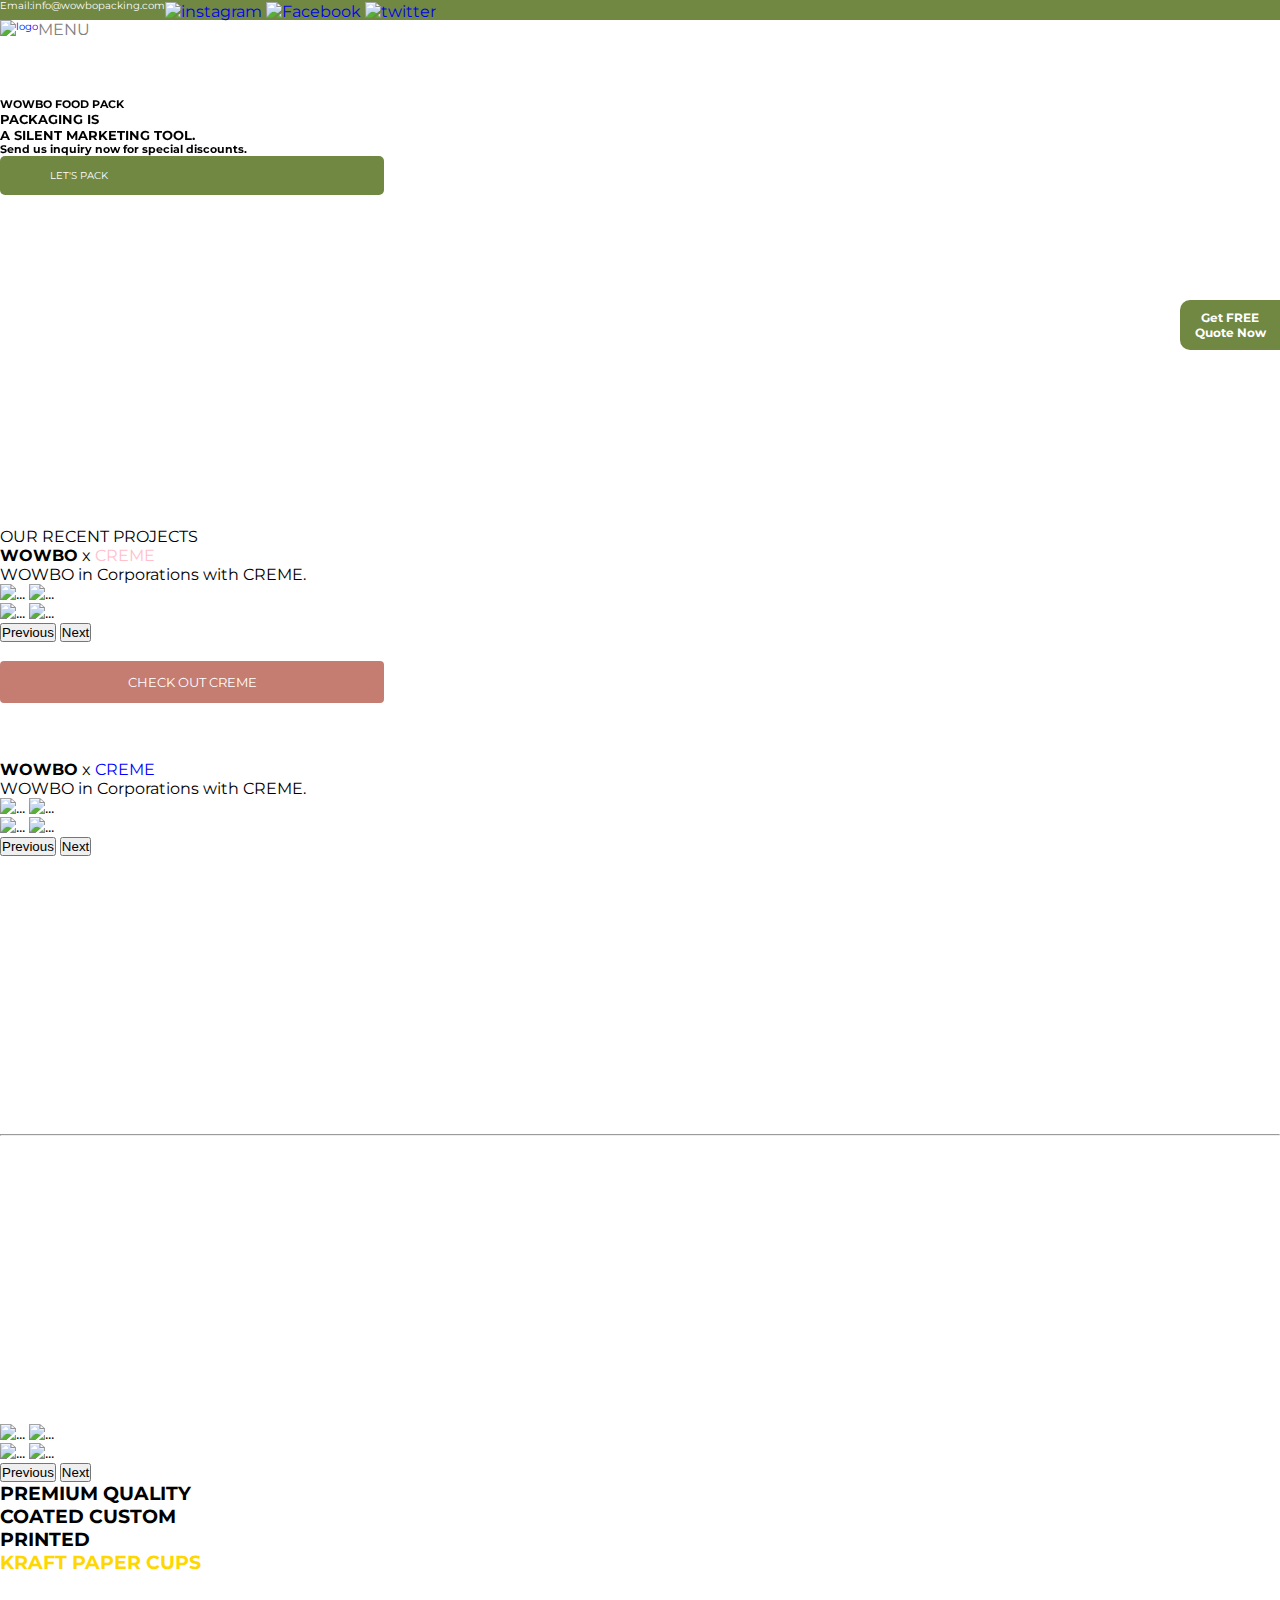
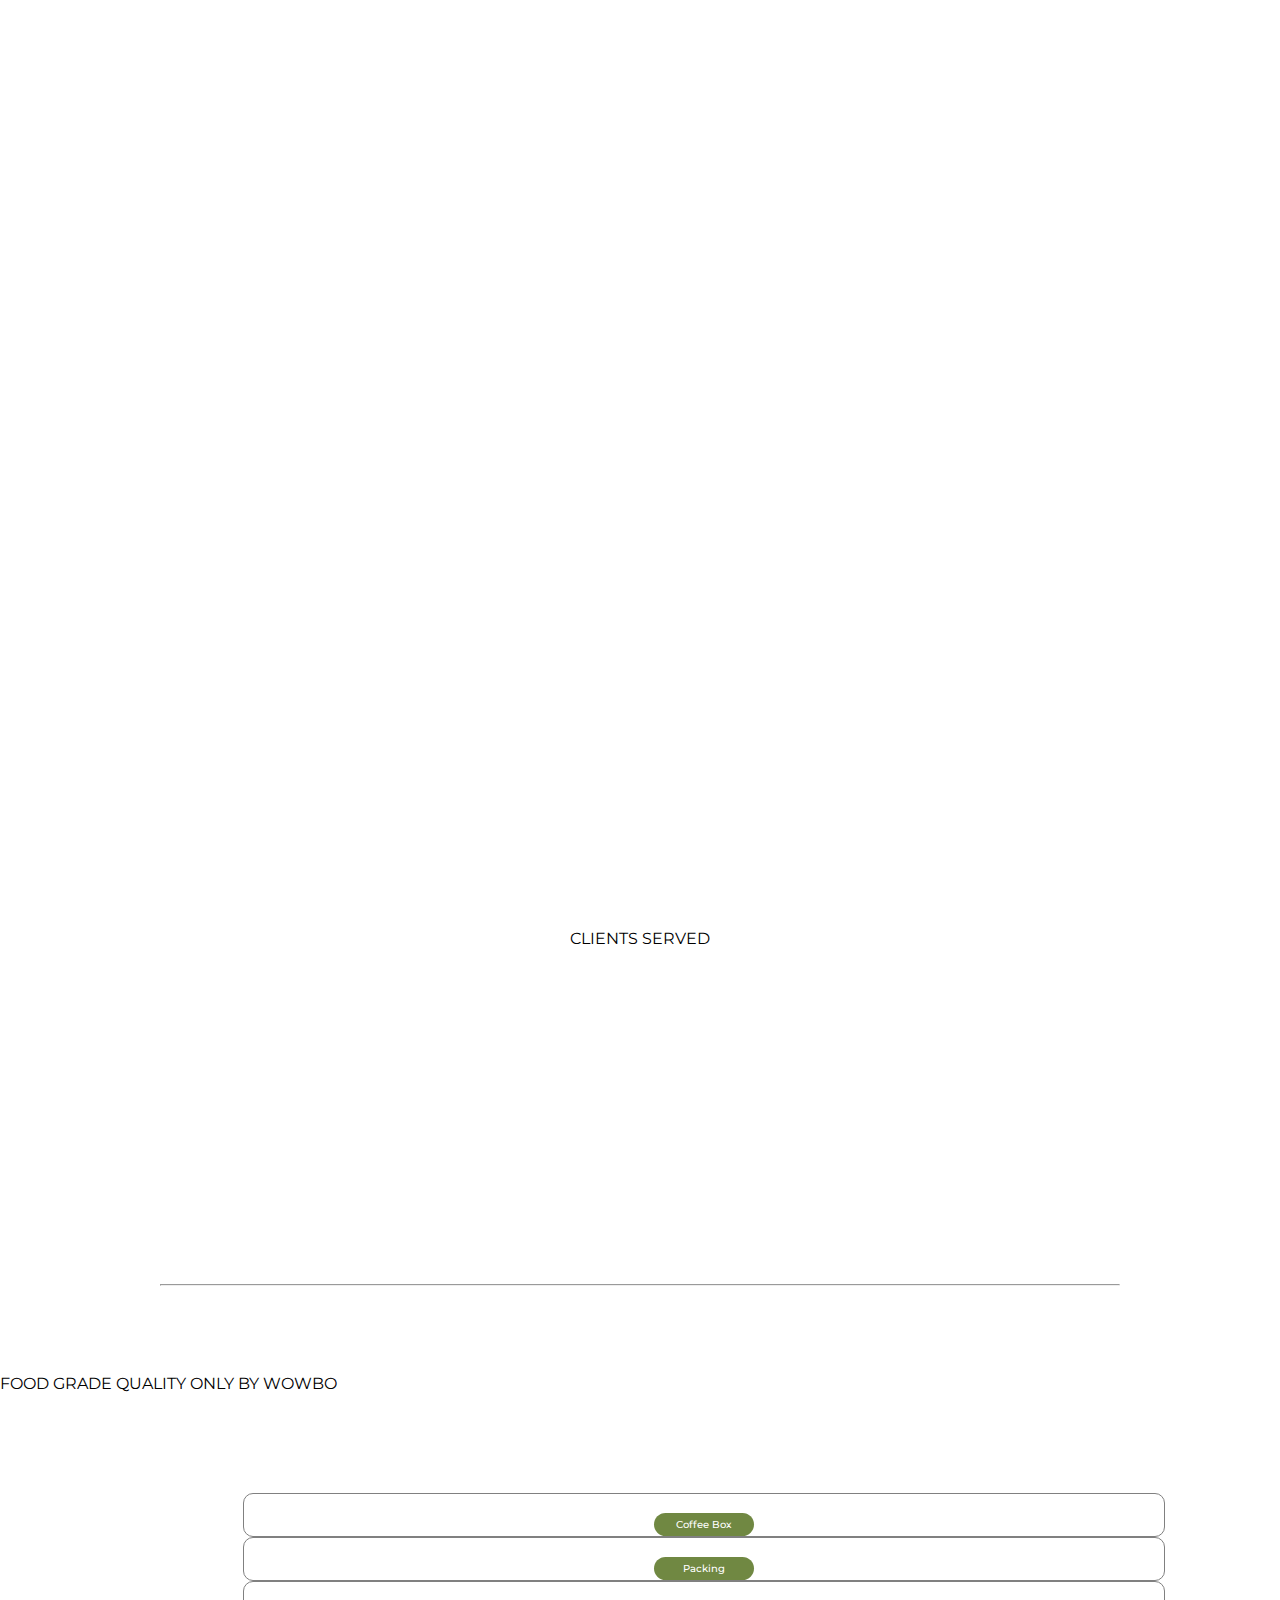
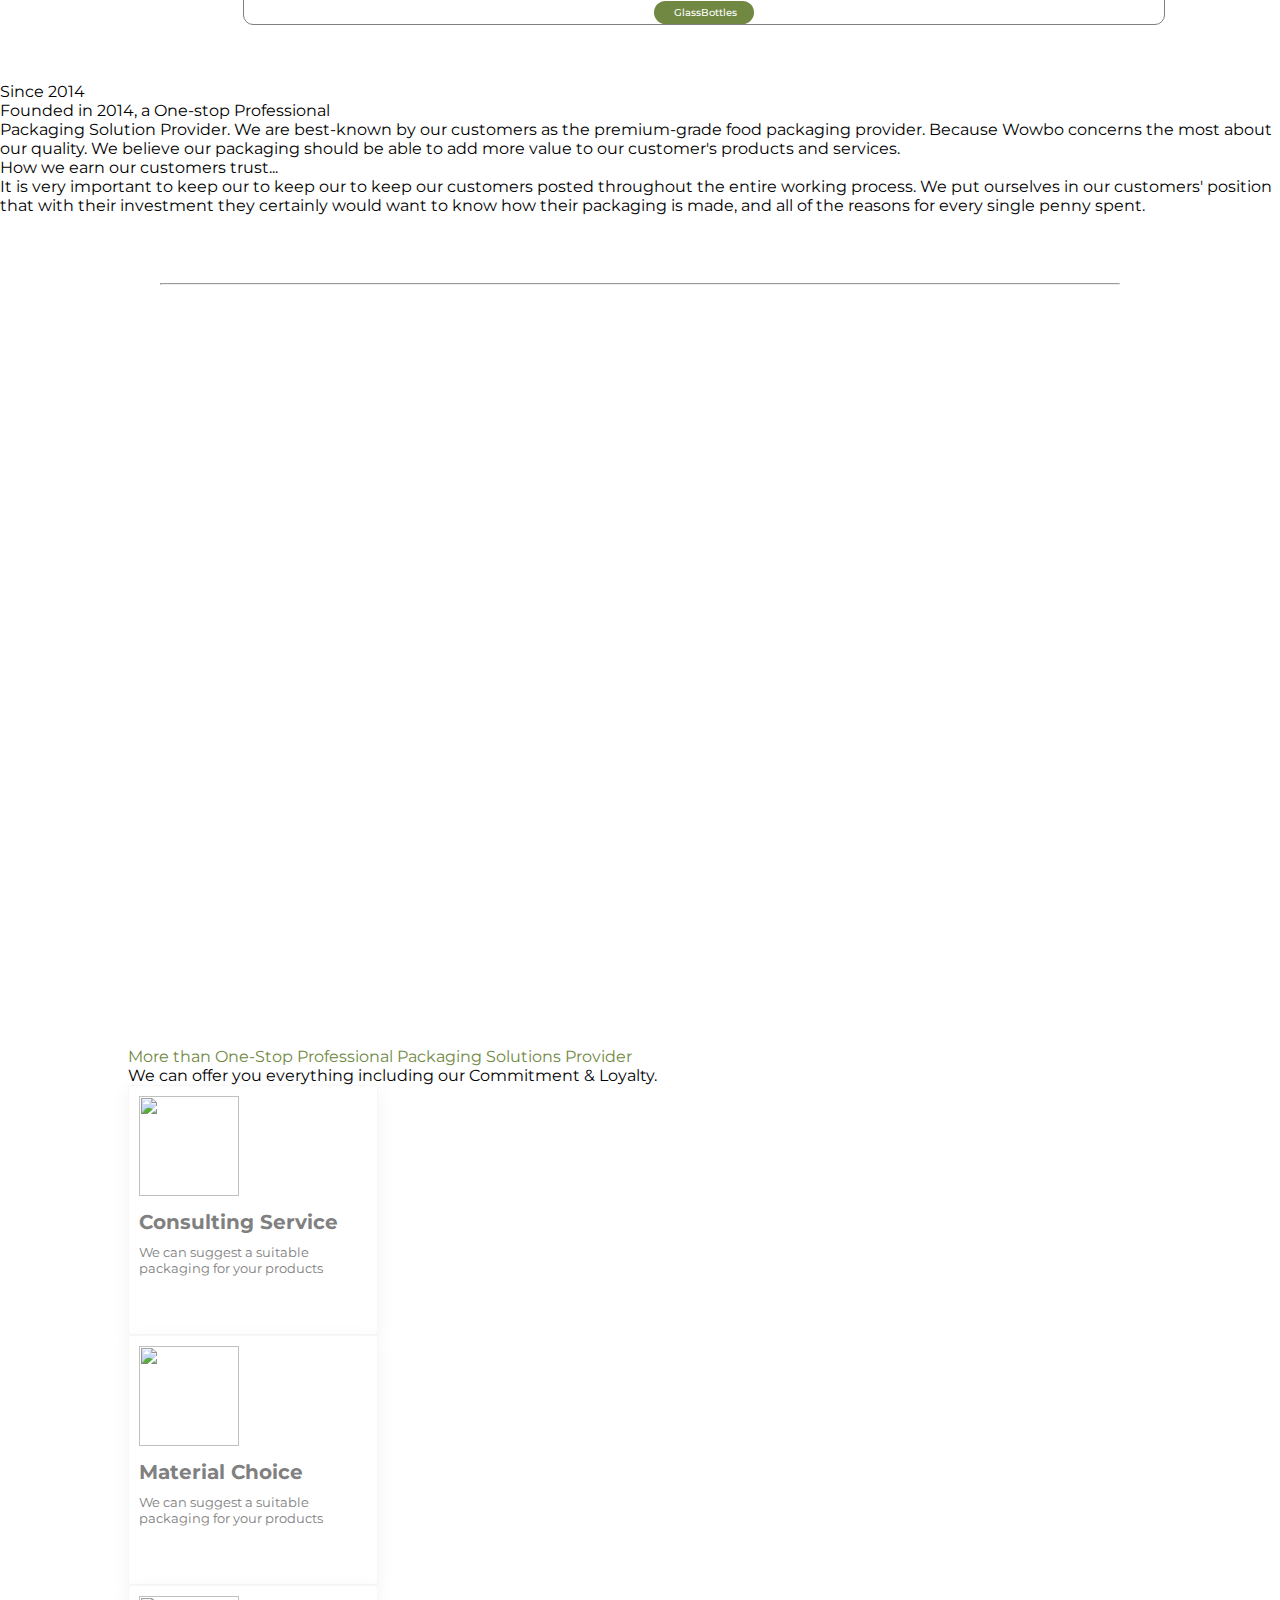
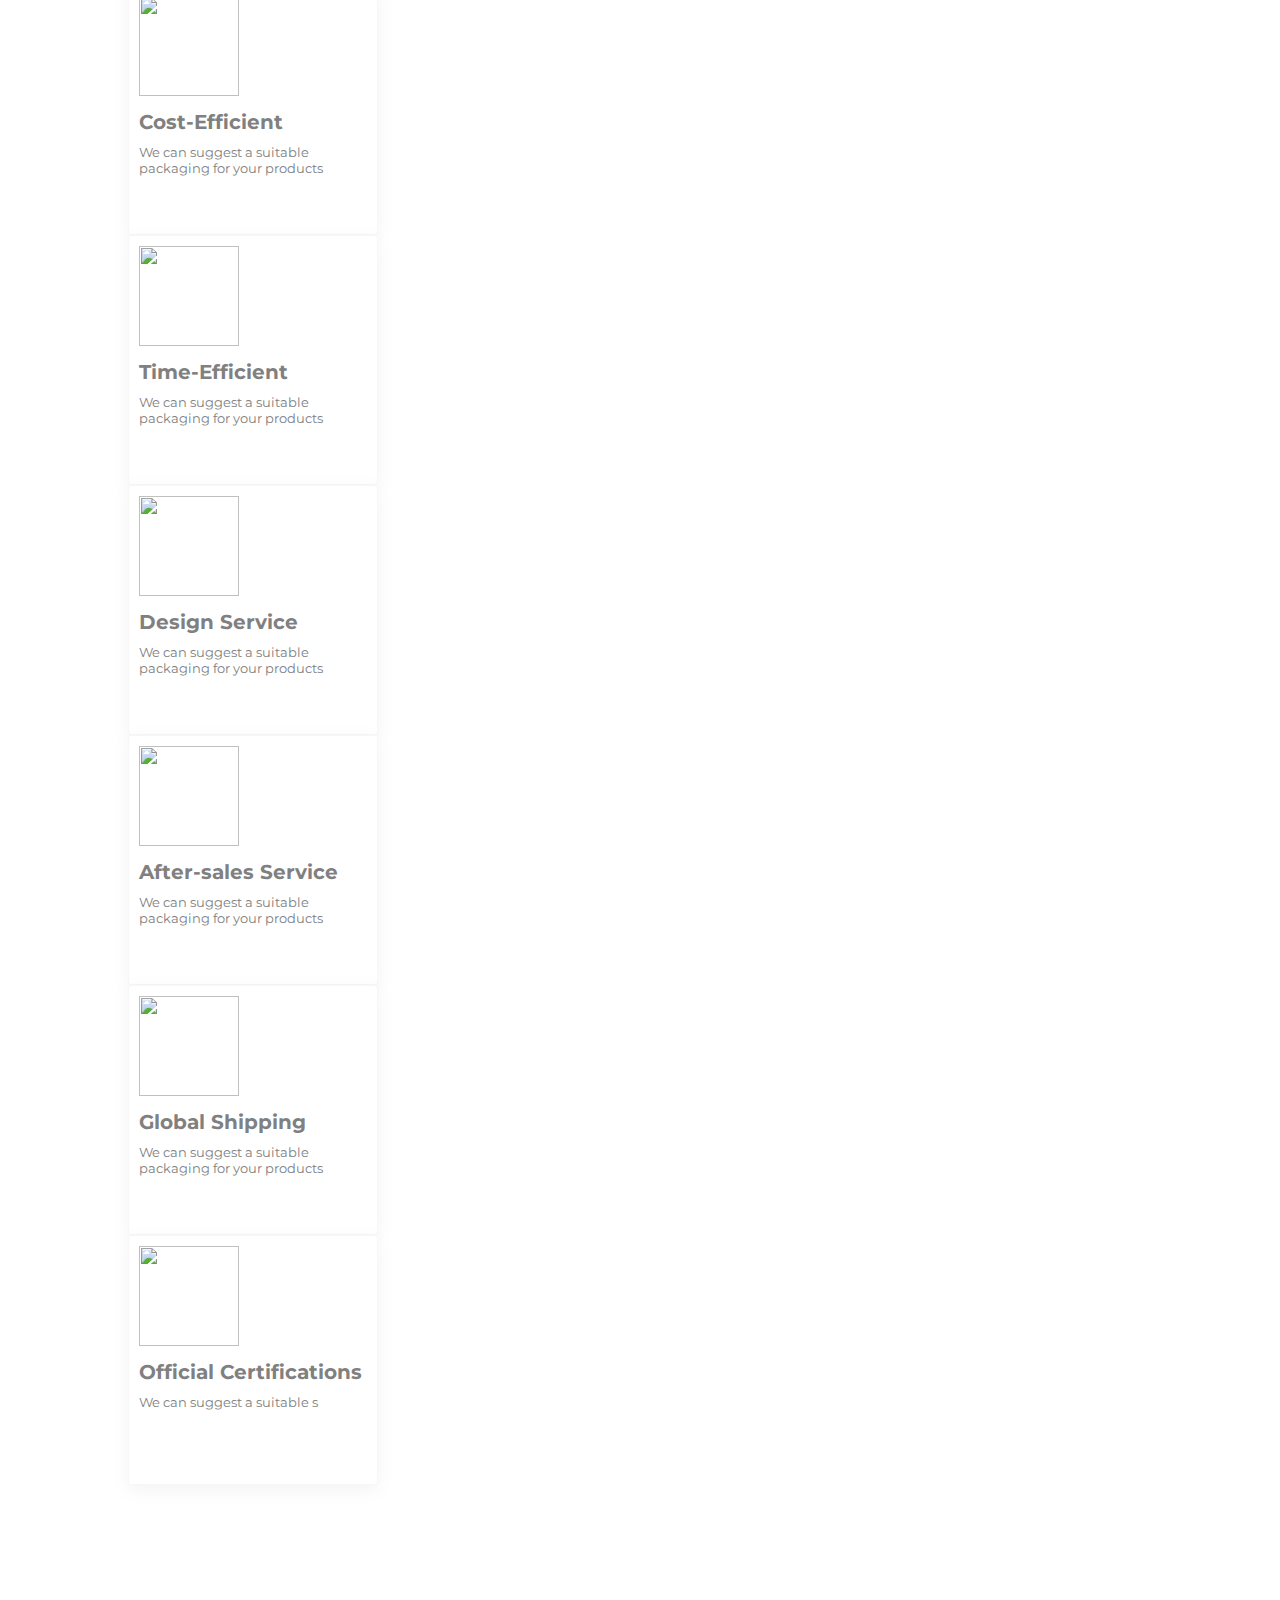
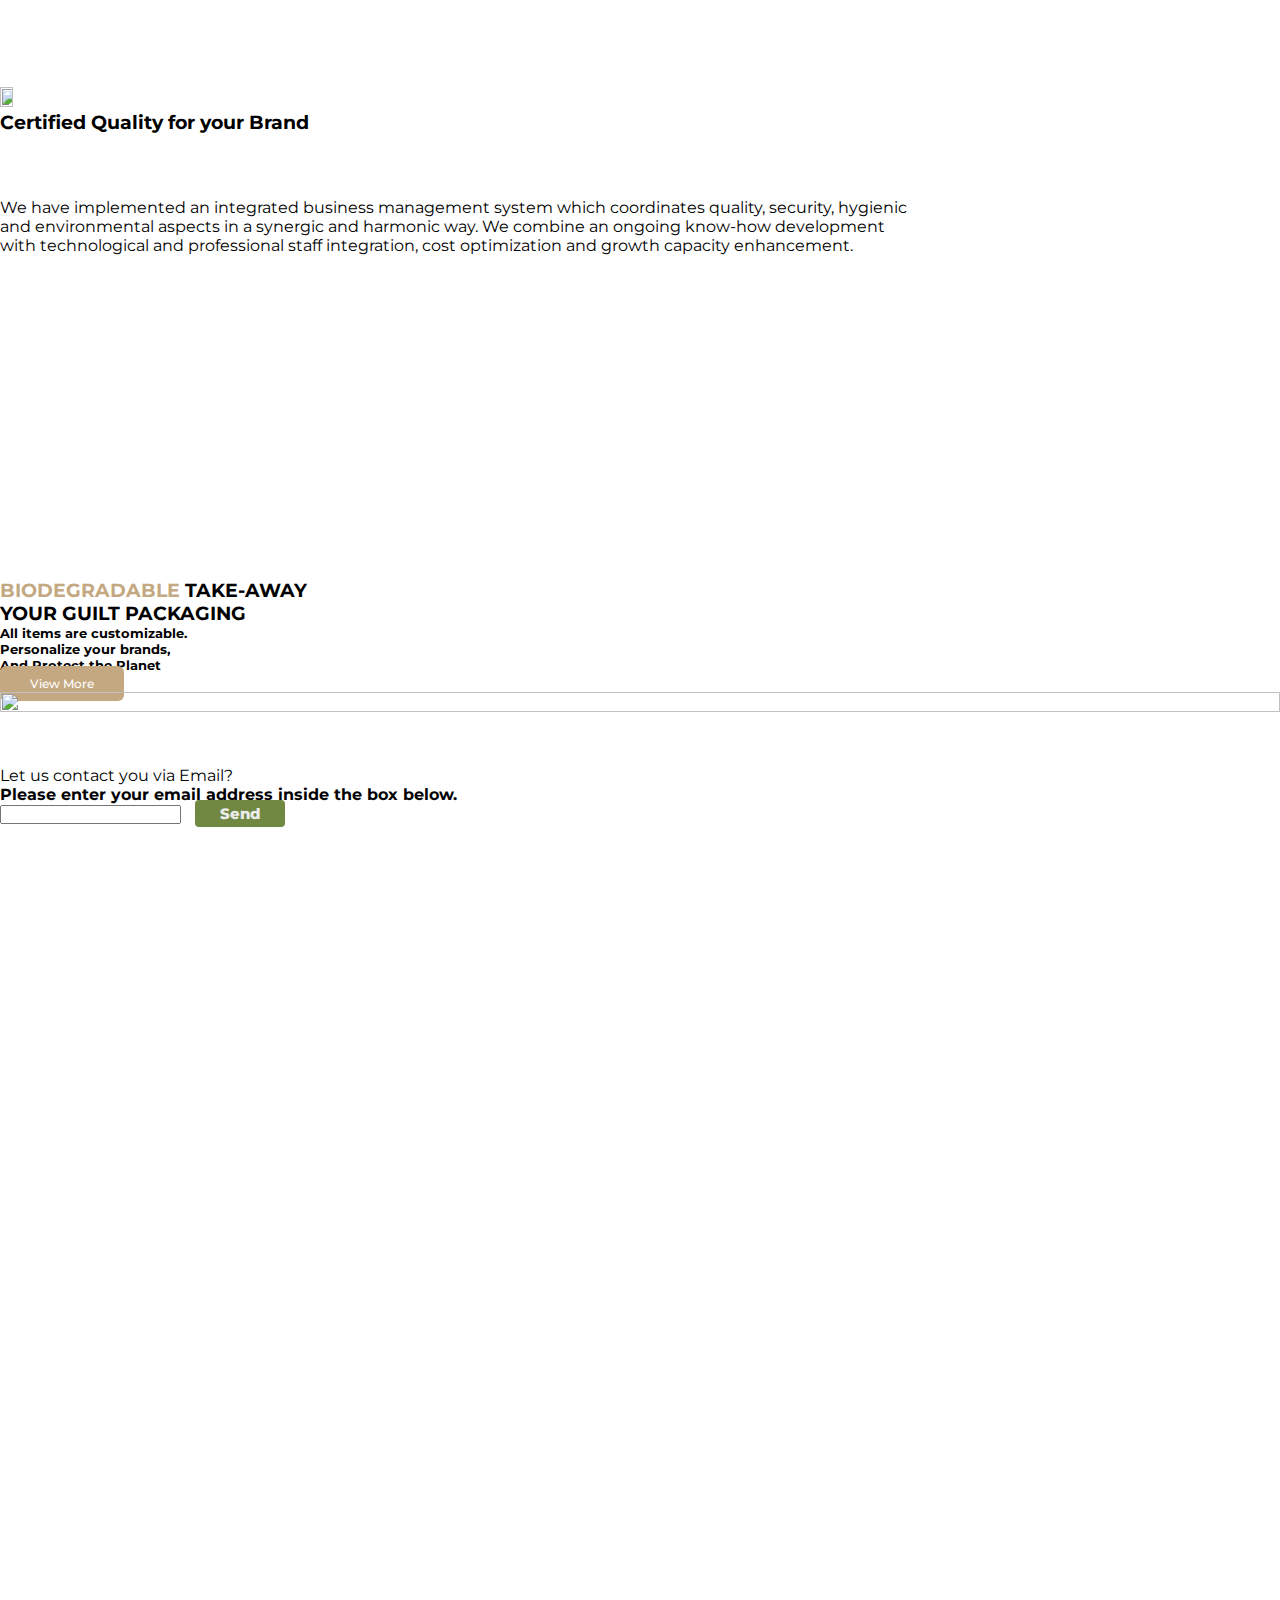
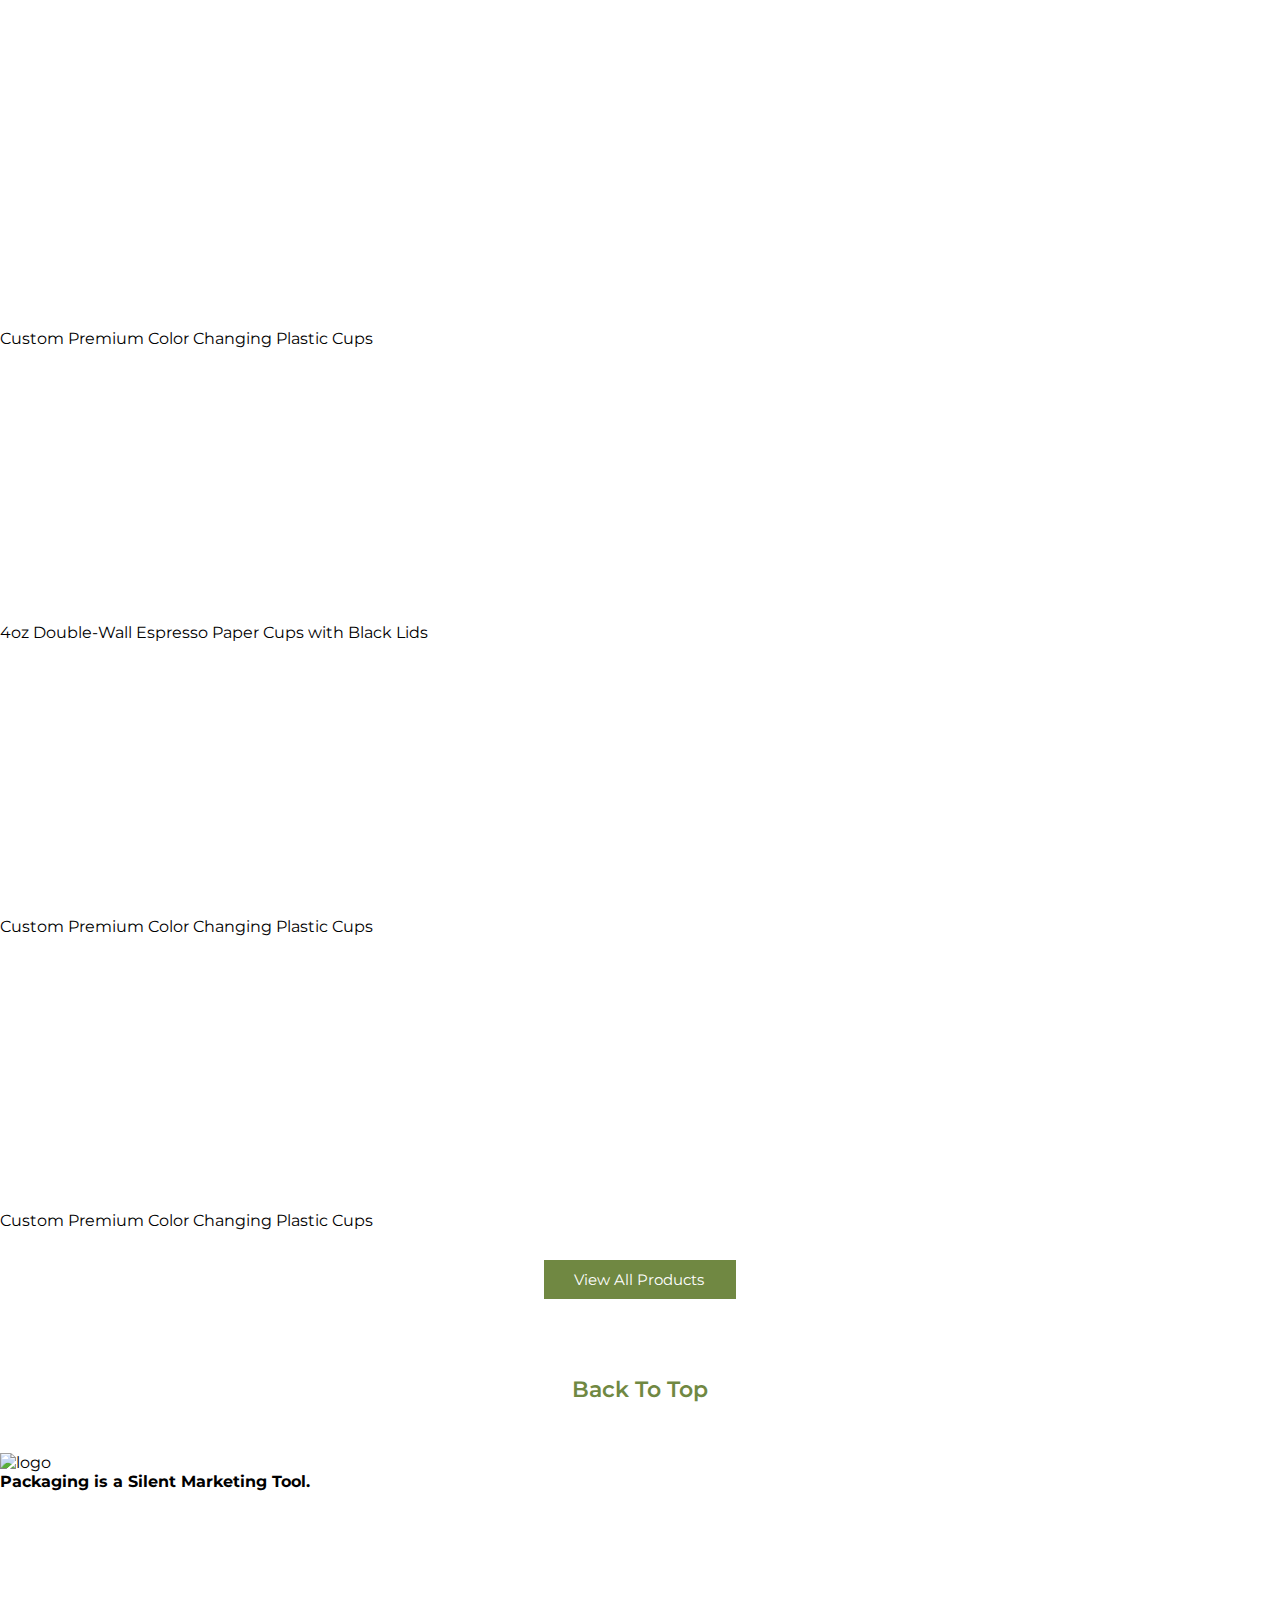
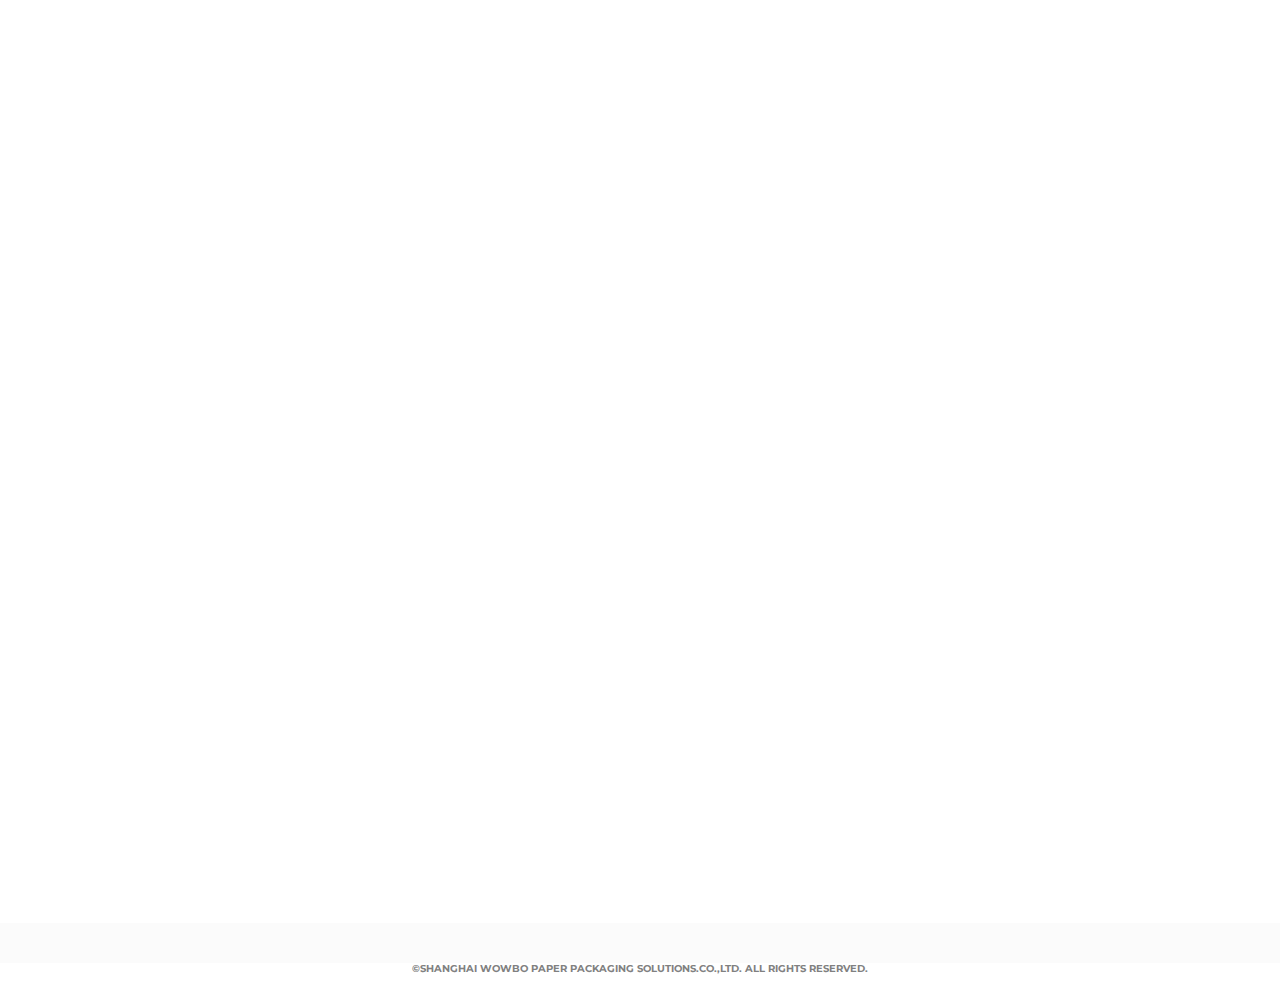
==== commit d06e48c2: "Update index.html" ====
--- a/index.html
+++ b/index.html
@@ -6,8 +6,8 @@
     <meta name="viewport" content="width=device-width, initial-scale=1.0">
     <link rel="stylesheet" href="../static/css/bootstrap.min.css">
     <link rel="stylesheet" href="../static/css/all.min.css">
-    <link rel="stylesheet" href="../static/css/style1.css">
-    <link rel="stylesheet" href="../static/css/responive.css">
+    <link rel="stylesheet" href="style1.css">
+    <link rel="stylesheet" href="responive.css">
     <link href="https://fonts.googleapis.com/css2?family=Montserrat:wght@100;200;300;400;500;600;700&display=swap" rel="stylesheet">
     <link rel="stylesheet" href="https://unpkg.com/aos@next/dist/aos.css" />
     <title>home</title>
@@ -790,4 +790,4 @@
     <script src="../static/js/app.js"></script>
 
 </body>
-</html>+</html>
--- a/style1.css
+++ b/style1.css
@@ -0,0 +1,1388 @@
+/* start nav */
+.navbar{
+    background-color: var(--main-color);
+    
+   
+}
+.me-auto{
+    color: white;
+    font-size: 10px;
+}
+/* End nav */
+
+/* start menu  */
+
+.menu1
+{
+    position: fixed;
+    display:none;
+    background-color: whitesmoke;
+    color:#908787;
+    height:100vh;
+    width:280px;
+    right: 0px;
+    top: 60px;
+    float:right;
+    z-index:100000;
+
+}
+
+.dd1
+{
+    padding-left: 10px;
+    margin-top: 10px;
+    width: 100%;
+    margin-bottom:20px;
+    padding-left: -10px;
+    height:40px;
+   padding-top: 10px;
+   font-size: 16px;
+   font-weight:400;
+   
+   
+}
+
+.menu1.is-active
+{
+    list-style: none; 
+    transition:all 2s;
+    display: block;
+}
+ul{
+    list-style-type: none;
+}
+
+/* End nav */
+
+a{
+    text-decoration: none;
+}
+
+
+
+
+
+/* end menu  */
+a{
+    text-decoration: none;
+    
+}
+/* start global */
+*
+{
+    
+    padding: 0px;
+    margin: 0px;
+    box-sizing:border-box;
+}
+:root
+{
+    --main-color:#708842;
+    font-family:'Montserrat', sans-serif;
+   
+ 
+}
+body
+{
+    position: relative;
+    background-color: white;
+    font-family:'Montserrat', sans-serif;
+   
+}
+
+/* End global */
+
+
+/* start header 1 */
+.header1
+{
+    width:100%;
+    height:24px;
+    background-color:var(--main-color);
+}
+.container1
+{
+   
+    display: flex;
+    align-items: center;
+}
+.email
+{
+    color:whitesmoke;
+    font-size:5px;
+    margin-left: 300px;
+}
+.item
+{
+ 
+ padding-top: 3px;
+height:15px;
+width: 15px;
+}
+.container1 .img-header1
+{
+    float: right;
+    margin-left: 500px;
+}
+
+/* End header 1 */
+
+
+/* start header 2 */
+.header2
+{
+    width:100%;
+    height:40px;
+     background-color:whitesmoke;
+     margin-top: -3px;
+}
+.container2
+{
+    padding-top: 5px;
+    margin-top: 3px;
+    display:flex;
+    align-items: center;
+    
+}
+.img-logo{
+    width:100px;
+    height:25px;
+     }
+     .logo-img
+     {
+        margin-left: 300px;
+        padding-top:4px ;
+     }
+     .menu
+     {
+        margin-left:560px;
+        font-size:10px;
+        color: grey;
+     }
+/* End header 1 */
+
+
+/* start collection headers */
+.collection-headers
+{
+    position:fixed;
+    width: 100%;
+    z-index:100;
+}
+/*  end collection headers */
+
+
+/* start main 1 */
+.main
+{
+    background-color: rgb(253, 251, 251);
+}
+.t1
+{
+    font-size: 3px;
+    color:var(--main-color);
+    
+}
+.t2
+{
+    margin-top: 5px;
+    font-size: 5px;
+    color:grey;
+  
+   
+}
+.t3
+{
+    margin-top: 5px;
+    font-size: 3px;
+    color:gray;
+  
+    margin-bottom: 80px;
+}
+.lets-packk
+{
+   
+    color:white;
+    background-color:var(--main-color);
+    padding-right: 50px;
+    padding-left: 50px;
+    padding-top:13px;
+    padding-bottom: 13px;
+    font-size: 10px;
+    border-radius: 5px;
+    text-decoration: none;
+    width: 30%;
+}
+.button1
+{
+    text-align: right;
+    background-color: var(--main-color);
+    color:white;
+    font-size:12px;
+    font-weight: 300;
+    float: right;
+    border-radius: 10px 0px 0px  10px;
+    padding: 10px;
+    top:300px;
+    right: 0px;
+    width: 100px;
+    height: 50px;
+    text-align: center;
+    z-index: 100;
+    font-weight: 700;
+    position: fixed;
+   
+    
+
+}
+/* End Main */
+
+
+/* start article1 */
+.article1
+{
+    width:100%;
+    height:500px;
+    background-color: whitesmoke;
+}
+.t4
+{
+    margin-left: 280px;
+ 
+    
+}
+
+.t4-1
+{
+    color: rgb(179, 177, 177);
+    margin-bottom: 5px;
+
+    
+}
+.t4-2
+{
+    color:rgb(179, 177, 177);
+    margin-bottom: 5px;
+    font-weight: 700;
+}
+.t4-3
+{
+    color:rgb(179, 177, 177);
+}
+.t4-1-1
+{
+    color: rgb(169, 101, 149);
+    margin-left: 10px;
+}
+.t44
+{
+    display: flex;
+    
+}
+p{
+    padding-top: 20%;
+}
+.button2
+{
+    background-color: rgb(197, 125, 113);
+    color:white;
+    width: 30%;
+    border-radius: 4px;
+    font-size: 13px;
+    text-align: center;
+    /* animation:kream 4s; */
+    padding: 1%
+
+    
+}
+.button
+{
+    background-color: blue;
+    color:white;
+    width: 30%;
+    border-radius: 4px;
+    font-size: 13px;
+    text-align: center;
+    /* animation:kream 4s; */
+    padding: 1%
+    /* animation:kream 1s; */
+}
+
+.article1
+{
+  position: relative;
+  
+  
+}
+.display{
+    display: flex;
+}
+/* start article2 */
+.article2
+{
+    margin-top: 100px;
+    position: relative;
+   
+    background-color: whitesmoke;
+}
+
+.t4-2-2
+{
+   color: rgb(117, 117, 182);
+}
+.button3
+{
+    color:white;
+    width: 250px;
+    border-radius: 4px;
+    font-size: 13px;
+    padding-top: 4px;
+    padding-bottom: 4px;
+    padding-right: 6px;
+    padding:7px;
+    background-color: rgb(117, 117, 182);
+}
+
+/* end article2 */
+
+/* start article3 */
+
+.article4
+{
+    margin-top:10px;
+    padding-top:100px;
+    align-items: center;
+    
+}
+.article5{
+    margin-left: 10%;
+}
+.zero-img
+{
+   margin-left: 520px;
+
+   width:200px;
+}
+.t5
+{
+    margin-bottom:20px;
+    width: 540px;
+    float: center;
+    margin:auto;
+    text-align: center;
+    margin-top: 20px;
+    color:gray;
+   
+}
+.hr1
+{
+    color:gray;
+    width:50%;
+    size: 1px;
+    margin: auto;
+ 
+}
+/* end article3 */
+
+/* start article4 */
+
+
+.star
+{
+ 
+    width: 50px;
+    height:50px;
+    margin:auto;
+    animation: collection111-1 1s;
+
+}
+.t6
+{
+ 
+    color:grey;
+    font-size:15px;
+    margin: auto;
+    margin-top: 30px;
+    text-align:center;
+}
+.t6-1
+{
+    color:var(--main-color);
+    font-size:15px;
+    text-align:center;
+    margin: auto;
+}
+.collection-div1
+{
+margin: auto;
+margin-top: 50px;
+
+display: flex;
+justify-content: center;
+width:870px;
+height: 280px;
+padding-left: 10px;
+
+}
+.div1
+{
+    margin: 10px;
+    width: 390px;
+     height:260px;
+     background-color:#B8CAAf38;
+     display: flex;
+     justify-content: center;
+}
+.div1-1
+{
+    margin-top: 10px;
+    
+      margin-right: 10px;
+      margin-left: 10px;
+    width:150px;
+    height:240px;
+    background-image:url(img-div1.png);
+    background-size: cover;
+}
+.div1-2
+{
+    margin-top:10px;
+    margin-right: 10px;
+    
+    width:200px;
+    height: 240px;
+}
+.t-div1-2
+{
+    color:black;
+    font-size:10px;
+
+}
+.div2
+{
+    margin: 10px;
+    width: 210px;
+     height:260px;
+     background-color:#B8CAAf38;
+}
+.div3
+{
+    margin: 10px;
+    width: 210px;
+     height:260px;
+     background-color:#B8CAAf38;
+}
+.div2-img
+{
+    
+    background-image: url(img-div2.png);
+    background-size: 100%;
+    background-repeat: no-repeat;
+    width:40px;
+    height: 40px;
+    border-radius: 50%;
+}
+.div3-img
+{
+    
+    background-image: url(img-div3.png);
+    background-size: 100%;
+    background-repeat: no-repeat;
+    width:35px;
+    height: 35px;
+    border-radius: 50%;
+}
+.cm
+{
+  
+   padding-left: 60px;
+   float: left;
+   height: 250px;
+   margin-left: 230px;
+  
+}
+.hello
+{
+    
+    height:300px;
+    
+    display:flex;
+ 
+}
+.hello1
+{
+    width:200px;
+    height:200px;
+    
+    margin-right: 190px;
+    margin-bottom: 70px;
+    color:gray;
+    font-size: 15px;
+}
+.hello2
+{
+    color:#A27F30;
+    font-weight: 600;
+}
+/* end article 4 */
+
+.mar1{
+   
+
+    animation:collection111-2 2s;
+  
+    height:100px;
+    text-align:center;
+    margin-top: 30px;
+    
+}
+.mar2
+{
+
+   animation: collection111-3 3s;
+}
+/* start article 5 */
+
+.grid-container {
+    margin: auto;
+    width: 800px;
+    display: grid;
+    grid-template-columns: auto auto;
+    gap: 10px;
+   
+    padding: 10px;
+  }
+  
+  .grid-container > div {
+    background-color:#EBEBEB;
+    text-align: center;
+    padding: 20px 0;
+    border-radius: 15px;
+  }
+  .style {
+    background-color:#EBEBEB;
+    
+    padding: 20px 0;
+    border-radius: 15px;
+    position: relative; 
+
+  }
+
+.location-text{
+    position: absolute;
+   right: 30px;
+}
+.location-img{
+    
+    margin-left: 30px;
+}
+.location{
+    font-size:13px;
+    color:gray;
+    margin-right:50px
+}
+.font{
+    font-size:13px;
+    color:gray;
+
+}
+.location-center{
+    margin-left: 150px;
+}
+
+.collction-logos{
+    text-align: center;
+}
+  .img-items1
+  {
+    width: 130px;
+    height:120px;
+  }
+  .img-items2
+  {
+    width: 130px;
+    height:120px;
+  }
+  .item1
+  {
+    display: flex;
+    animation: collection111-3 1s;
+  }
+  .div1-items1
+  {
+   
+    margin-left: 30px;
+    
+  }
+  .div-img-items1
+  {
+   margin-left: 30px;
+  }
+  .t1-itemes1
+  {
+    color: black;
+    font-weight: 600;
+    font-size: 14px;
+  }
+  .t2-itemes1
+  {
+
+    color: gray;
+    font-size: 10px;
+  }
+  .button4
+  {
+    padding:10px 20px ;
+    color:white;
+    font-size: 10px;
+    border-radius: 30px;
+    background-color:var(--main-color);
+    margin-top:30px;
+    font-weight: 700;
+  }
+
+  .hr-logos
+  {
+    color: grey;
+    width: 75%;
+   margin-left: 230px;
+   size: 10px;
+  }
+/* end article 5 */
+/* Start features */
+.features{
+    margin-top: 50px;
+    margin-bottom: 100px;
+}
+.feat .icon-holder svg {
+    left: 50%;
+    transform: translateX(-50%);
+}
+/* End features */
+.features .wowbeo{
+    left: 50%;
+    transform: translateX(-50%);
+}
+
+.features .wowbeo img,
+.features .wowbeo .margin2
+{
+    margin-left: 30px;
+    margin-top: 10px;
+    margin-bottom: 10px;
+}
+.features .responive9{
+    margin-top: 50px;
+
+}
+.colorfont{
+    color: var(--main-color);
+
+}
+.backcolormain{
+    background-color: var(--main-color);
+}
+
+
+
+.display img{
+    transition: all 0.5s ease;
+    
+}
+.margin{
+    margin: 50px;
+}
+.send
+{
+    color:#EBEBEB;
+    padding:4px 25px;
+    background-color:var(--main-color);
+    font-size:15px;
+    font-weight:800;
+    margin-left:10px;
+    border-radius: 4px;
+    
+}.send-now
+{
+    
+    text-align:center;
+    color:white;
+    background-color:var(--main-color);
+    padding:10px 35px;
+    font-size:13px;
+    width:100px;
+    margin: auto;
+    border-radius: 6px;
+
+}
+.backWhitemoske{
+    background-color: whitesmoke;
+}
+.bordergray{
+    border: 1px solid gray;
+    border-radius: 10px;
+}
+.t1-coll
+{
+    
+    font-size: 10px;
+    color:white;
+    padding:5px 20px;
+    background-color: var(--main-color);
+    border-radius: 20px;
+    width:100px;
+    font-weight: 500;
+    text-align: center;
+    
+    margin:auto
+}
+.view-more
+{
+    color:white;
+    background-color:#C3A882;
+    padding:10px 30px;
+    border-radius: 6px;
+    font-size: 12px;
+    font-weight: 500;
+    line-break:10px;
+}
+/* <!-- Start block UERS  --> */
+.t1-container8
+{
+    border: 1px solid #EEEEEECC;
+    border-radius: 3px;
+    font-size:10px;
+    background-color: #EEEEEECC;
+    width:100%;
+    height:30px;
+    font-size:13px;
+    color:#7e7e7e;
+    font-weight:400;
+    margin-bottom: 5px;
+    height: 40px;
+    width: 300px;
+
+}
+.sizze{
+    background-color: White;
+    width:400px;
+    max-width: 700px;
+    min-width: 350px;
+    height:410px;
+    border-radius:25px ; 
+    
+}
+.features .responive15  .sizze h4 {
+    padding: 2px;
+}
+.margin100{
+    margin-top: 50px;
+    padding-bottom: 160px;
+}
+
+
+
+
+/* <!-- End block UERS  --> */
+/* <!-- Start block icons One-Stop --> */
+.item1-feature
+{
+    background-color: white;
+    padding: 10px;
+    width:250px;
+    height: 250px;
+    box-shadow: 0 5px 20px 0 rgb(0 0 0 / 5%);
+    border: 1px solid #f7f7f7;
+    transition: box-shadow .2s;
+    border-radius: 3px; 
+}
+.t1-item1
+{
+    margin-top: 10px;
+    font-size: 20px;
+    color:gray;
+    font-weight: 700;
+    margin-bottom: 10px;
+
+}
+.t2-item1
+{
+    color:grey;
+    font-size: 13px;
+
+}
+
+.padleft{
+    left: 50%;
+    transform: translateX(-50%);
+    margin-top: 100px;
+}
+/* <!-- End block icons One-Stop --> */
+
+/* Start footer */
+.footer{
+    margin-bottom:-200px ;
+}
+
+.grid-container {
+    margin: auto;
+    width: 800px;
+    display: grid;
+    grid-template-columns: auto auto;
+    gap: 10px;
+   
+    padding: 10px;
+  }
+  
+  .grid-container > div {
+    background-color:#EBEBEB;
+    text-align: center;
+    padding: 20px 0;
+    border-radius: 15px;
+  }
+  .pt{
+
+    padding: 30px;
+
+  }
+  .p-t{
+    padding-top: 20px;
+  }
+
+/* End footer */
+
+
+
+
+
+/* Start m */
+.paddingdiv{
+    padding: 10px;
+}
+.paddiv{
+    padding: 50px;
+}
+.divsize{
+    width: 100%;
+}
+.name{
+    margin-bottom: 0px;
+    padding-bottom: 0px;
+}
+.fontemail{
+    font-size: 1rem;
+}
+.paddleft{
+    padding-left: 50px
+}
+.margleft{
+    margin-left: 3%;
+}
+.margleft2{
+    margin-left: 30%;
+    font-size: 14px;
+}
+.marginrow{
+    margin-left: 19%;
+    margin-right: 9%;
+
+}
+.margin-6{
+    margin-left: 10%;
+}
+.margin5{
+
+    padding-left: 30px;
+}
+
+.top{
+    margin-top: -15%;
+}
+.inputtext
+{
+    border: 1px solid #EEEEEECC;
+    border-radius: 3px;
+    font-size:15px;
+    background-color: white;
+    width:40%;
+    height:10px;
+    padding: 5%;
+
+}
+.inputtext2
+{
+    border: 1px solid #EEEEEECC;
+    border-radius: 3px;
+    font-size:80%;
+    background-color: white;
+    width:83%;
+    height:10px;
+    padding: 5%;
+
+}
+.textarea{
+    width: 83%;
+    background-color: white;
+    border: 1px solid #EEEEEECC;
+    padding: 3%;
+    padding-left: 6%;
+
+
+
+}
+.loc{
+    margin-top: -140px;
+    margin-left: 10px;
+    
+}
+.backWhite{
+    background-color:white ;
+}
+.size{
+    font-size:85% ;
+}
+.bot{
+    background-color: #646262;
+    font-size: 90%;
+    width: 30%;
+    color: white;
+}
+.bb{
+    color: white;
+    background-color: white;
+    width: 23%;
+    margin-left: 30%;
+    margin-top: 2%;
+}
+.btn{
+    background-color: var(--main-color);
+    width: 40%;
+    border-radius: 20px;
+    color: white;
+    margin-left: 20%;
+}
+
+.backcolor{
+    background-color:  #EEE;
+}
+.wwidth{
+    width: 20%;
+    left: 50%;
+    transform: translateX(-50%);
+}
+.disk{
+    display: inline;
+    font-size: 70%;
+}
+.displ{
+    display: inline;
+}
+font{
+    font: size 10px;
+    /* font-size :10px; */
+}
+.hr-logos
+{
+    margin:auto;
+    margin-top:30px
+}
+.p-t-b{
+    padding-top: 20px;
+    padding-bottom: 20px;
+}
+
+/* End m */
+
+.t2-container8
+{
+    border: 1px solid #EEEEEECC;
+    border-radius: 3px;
+    font-size:10px;
+    background-color: #EEEEEECC;
+    width:100%;
+    height:30px;
+    font-size:13px;
+    color:#7e7e7e;
+    font-weight:400;
+    margin-bottom: 5px;
+    height: 40px;
+    width: 300px;
+
+}
+
+/* start page product */
+.container1-pp
+{
+    
+    display: flex;
+
+    margin:auto;
+    width: 75%;
+  
+}
+.coll22-proc
+{
+    display:flex;
+   
+}
+.s1-t1
+{
+    color:var(--main-color);
+  
+    font-size:11px;
+    font-weight: 700;
+}
+.s1-t2
+{
+     color:grey;
+     font-size:20px;
+     line-break:10px;
+     font-weight:500;
+     margin-top :10px;
+     margin-bottom:10px;
+     line-break: 10px;;
+}
+.s1-t3
+{
+    
+   color:grey;
+   font-size:8px;
+   line-break: 10px;;
+   margin-bottom: 10px;
+
+}
+.s1-t4
+{
+    color:var(--main-color);
+    font-size:15px;
+    font-weight: 600;
+ 
+
+}
+.s1-t5
+{
+    color:grey;
+    font-size:13px;
+    font-weight:600;
+
+  
+}
+.t1-container1-p1
+{
+    margin-left: 30px;
+}
+.SEND-INQUIRY
+{
+    color:#f7f7f7;
+    background-color:var(--main-color);
+    padding: 10px 25px;
+    border-radius: 4px;
+    font-size: 13px;
+    font-weight:700;
+    line-break: 20px;
+
+
+}
+.sendd
+{
+    margin-top: 20px;
+}
+.coll-p
+{
+
+    width: 74%;
+    margin:auto;
+    margin-top: 50px;
+    
+}
+     .t1-p2
+     {
+        color:var(--main-color);
+        font-size: 18px;
+        font-weight:600;
+        line-break:10px;
+        margin-left: 100px;
+     }
+     .t2-p2
+     {
+        color:grey;
+        font-size: 14px;
+        font-weight:700;
+        line-break: 60px;
+        
+        
+     }
+     .coll22-proc
+     {
+        
+        text-align: center;
+        width: 75%;
+        margin:auto;
+     }
+     .img1
+     {
+        width: 100%;
+
+     }
+     /* .coll-img2-p
+     {
+        width: 24%;
+        height:400px;
+        overflow: hidden;
+     } */
+     .back-to-all
+     {
+        margin-top: 20px;
+        color:#f7f7f7;
+        background-color:var(--main-color);
+        padding: 13px 35px;
+        font-size: 13px;
+        font-weight:700;
+        line-break: 20px;
+        width: 20%;
+        
+     }
+     .footer
+     {
+        color:grey;
+        background-color: #DBDBDB1A;
+        text-align: center;
+        font-weight: 200;
+        height:40px;
+        align-items: center;
+        font-size: 10px;
+        padding-top: 9px;
+     }
+     .backk
+     {
+        width:50%;
+        margin: auto;
+       margin-bottom: 20px;
+     }
+/* end page product */
+
+
+/* start page coll-production */
+
+
+.coll-pro
+{
+    display:flex;
+    width:78%;
+    height: 30px;
+    margin: auto;
+    height:590px;
+    
+}
+.img-coll-item1
+{
+    width:97%;
+    height:90%;
+}
+.item1-coll{
+    width: 48%;
+    float: left;
+    text-align: center;
+    margin:auto;
+    
+    padding: 100ox;
+}
+.item2-coll
+{
+
+    float:right;
+    width: 48%;
+    text-align: center;
+    margin:auto;
+
+}
+.t1-item1-coll
+{
+    margin-top:13px;
+    color:grey;
+    font-size:11px;
+    font-weight: 500;
+    
+}
+
+.coll
+{
+    color:grey;
+    font-size:12px;
+    font-weight: 500;
+}
+.Trustpilot{
+    color: blue;
+    font-size: 10px;
+    text-decoration:underline;
+    font-weight:500;
+}
+.view-all
+{
+    color:white;
+    background-color: var(--main-color);
+    padding:10px 30px;
+    margin: auto;
+    font-size:15px;
+    font-weight: 400;
+    margin-top: 30px;
+    margin-bottom: 20px;
+    width:15%
+}
+.arrow
+{
+    margin:auto;
+    text-align: center;
+    
+}
+.back-to-top
+{
+    color:var(--main-color);
+    font-size:22px;
+    font-weight:600;
+}
+.scale
+{
+    /* background-image:url(p5.png); */
+    background-position: center;
+    background-size: cover;
+    transition: 0.7s;
+    width: 100%;
+    height:100%;
+}
+/* end page coll-production */
+
+
+
+/* start hover */
+.back-to-all:hover
+{
+    color:white;
+    margin-left: 20px;
+    transform: translateY(-20px);
+    transition: 0.7s;
+}
+.button1:hover
+{
+    transition:all 0.3s;
+    rotate:-30deg;
+    rotate: 0deg;
+    rotate: 30deg; 
+}
+.t1-item1-coll :hover
+{
+    text-decoration: none;
+
+}
+.btn:hover{
+    background-color:  #EEE;
+    color: black;
+}
+.display img:hover{
+    transform: scale(0.7);
+    
+}
+.button4:hover
+{
+  text-decoration: none;
+  color:white;
+  background-color:rgb(211, 205, 205);
+  transition: 0.5s;
+}
+.dd1:hover
+{
+  padding-left: 10px;
+  margin-top: 10px;
+  width: 100%;
+  margin-bottom:20px;
+  height:40px;
+ padding-top: 5px;
+ background-color:var(--main-color);
+ transition:all 0.8s;
+ color:white;
+}
+.display img:hover{
+    transform: scale(0.7);
+    
+}
+.me{
+    margin-right: 40px;
+}
+.button4:hover
+{
+  text-decoration: none;
+  color:white;
+}
+.lets-packk:hover
+{
+    cursor: pointer;
+    color:white;
+    /* margin-left:20px; */
+    transition: 1s;
+    transform: translateY(-20px);
+    background-color: dimgray;
+}
+.button2:hover{
+    background-color:#eed8ba;
+    color:white;
+    transition: 0.8s;
+    cursor: pointer;
+}
+.button3-1:hover
+{
+    background-color:#b1c0da;
+    color:white;
+    transition: 0.8s;
+    cursor: pointer;
+}
+.img-items1 , .img-items2:hover
+{
+    transform:scale(0.9);
+    transition: 0.9s;
+}
+.box-1:hover
+{
+    transform:scale(1.1);
+    transition: all 0.9s;
+    cursor:pointer;
+}
+.btn:hover{
+    background-color:  #EEE;
+    color: black;
+    transition:all 0.9s;
+}
+.item1-feature:hover
+{
+    box-shadow:#7e7e7e 4px 4px 50px;
+}
+.view-more:hover
+{
+    color:#646262;
+    background-color:#e8d8c1;
+    transition: 0.9s;
+}
+.send:hover
+{
+    background-color:#b9ca9a;
+    color:white;
+    transition: all 1s;
+}
+.view-all:hover
+{
+    cursor: pointer;
+    background-color: rgb(230, 226, 226);
+    color:white;
+    transform: translateY(-20px);    
+    transition: 0.8s;
+}
+.t1-item1-coll :hover
+{
+    text-decoration: none;
+   
+}
+.scale:hover
+{
+    transform: scale(1.1);
+}
+
+/* end hover */
--- a/responive.css
+++ b/responive.css
@@ -0,0 +1,369 @@
+/* ------------------------------------------------------- 
+                       responive home
+----------------------------------------------------------*/
+
+
+
+@media only screen and (max-width:767px) {
+    /* start menu */
+
+    .menu1{
+        width: 50%;
+        
+    }
+    /* end menu */
+    
+    
+    
+    .responive1 h6{
+       font-size: 8px;
+       
+    } 
+    .responive1 h5{
+       font-size: 10px;
+ 
+    } 
+    .responive1{
+        margin-top: 5%;
+        margin-left: 20%;
+ 
+    }
+    .button1{
+        width: 60px;
+        height: 40px;
+        font-size: 7px;
+        padding: 9px;
+        top:200px;
+    }
+    .responive1 .lets-packk{
+        width: 100px;
+        font-size: 10px;
+        padding:7px ;
+        padding-left: 10px;
+        margin-left: 15px;
+
+    }
+    .responive2 .col-md-6 {
+        
+        margin-left: 8%;
+        margin-bottom: 10%;
+
+    }
+    .row .button2{
+        margin-left: 10%;
+        width: 50%;
+        font-size: 10px;
+        padding: 8px;
+    }
+    .row .button{
+        margin-left: 10%;
+        width: 50%;
+        font-size: 10px;
+        padding: 8px;
+    }
+    .responive3 .col-md-6 {
+        
+        margin-left: 8%;
+        margin-bottom: 10%;
+
+    }
+    .responnive-zero {
+       margin-top: 40px;
+       margin-bottom: 40px;
+    }
+    .responnive-zero img{
+        width: 50%;
+    }
+    .responnive-zero div{
+        
+        font-size: 10px;
+    }
+    .responive4 h4{
+        font-size: 15px;
+    }
+    .responive4 .star{
+       padding-top: 10px;
+    }
+    .responive5 .block1,
+    .responive5 .block2,
+    .responive5 .block3
+    {
+       font-size: 10px;
+    }
+    
+    .responive5 .block2 font,
+    .responive5 .block3 font
+    {
+       margin-left: 50px;
+    }
+    .responive6 .block2 h3{
+        font-size: 15px;
+    }
+    .responive-icon h5{
+        font-size: 12px;
+    }
+    .responive-icon img{
+        width: 60px;
+    }
+    .responive7 .location-row{
+        margin-left: 50px;
+       
+    
+    }
+    .responive7 .img-items1{
+        width: 55%;
+       
+    
+    }
+    .responive7 .img-items2{
+        width: 40%;
+        
+    
+    }
+    .responive7 .block1{
+        width: 90%;
+        min-width: 220px;
+        height: 130px;
+    }
+    .responive7 .block2{
+        width: 90%;
+        min-width: 220px;
+        height: 130px;
+    }
+    .responive7 .block1 .location-img{
+        margin-left: 0px;
+        
+    }
+    .responive7 .block1 .location-text{
+        position: absolute;
+        right: 0px;
+        top: 40px;
+       
+    }
+    .responive7 .block1 .location-text .t1-itemes1
+    {
+        font-size: 10px;
+        padding: 40px;
+    }
+    .responive7 .block1 .location-text .t2-itemes1{
+        font-size: 10px;
+        padding-left: 40px;
+    }
+
+    .responive7 .block1 .location-text div{margin-left: 50px; margin-top: 10px;}
+    .responive7 .block1 .location-text .button4{
+        font-size: 5px;
+        width: 50%;
+        padding: 4px;
+
+        
+    }
+    .responive7 .block2 .location-text{
+        margin-left: 0px;
+        position: absolute;
+        right: -40px;
+        top: 0px;
+    }
+    .responive7 .block2 .location-img .t1-itemes1{
+        font-size: 10px;
+        margin-left: -10px;
+    }
+    .responive7 .block2 .location-img .t2-itemes1{
+        font-size: 10px;
+        margin-left: -10px;
+    }
+    .responive7 .block2 .location-img div{margin-left: 10px; margin-top: 10px;}
+    .responive7 .block2 .location-img .button4{
+           font-size: 5px;
+        width: 65%;
+        padding: 3px;
+        
+    }
+    .responive8 .block1,
+    .responive8 .block2{
+        font-size: 10px;
+        margin-bottom: 30px;
+        margin-left: 30px;
+    }
+    .responive9 .wowbeo .wow img{
+        width: 60%; 
+        margin-left: 0px;
+        margin-bottom: 0px;
+        
+    }
+    
+    .responive9 .wowbeo .coll-t1 .t1-container8,
+    .responive9 .wowbeo .coll-t1 .t2-container8
+    {
+        width: 130%;
+        font-size: 10px;
+    }
+  
+    .responive9 .wowbeo .responive{
+        font-size: 8px;
+        margin-left: 15px;
+        padding: 0px;
+    }
+    .responive9 .wowbeo  .btn {
+        font-size: 13px;
+       padding: 5px;
+       margin-left: 60px;
+       width: 140px;
+     
+      
+    }
+    .responive9 .wowbeo .text{
+        font-size: 5px;
+    }
+    .responive10{
+        font-size: 10px;
+    }
+    .responive10 .rowo{
+        margin-left: 20%;
+    }
+    .responive11 h3{
+        font-size: 15px;
+    }
+    .responive11 p{
+        font-size: 10px;
+    }
+    .responive11 {
+        margin-left: 40px;
+    }
+    .responive12{
+        margin-left: 15%;
+    }
+    .responive13  .text-black-50 h3{
+        font-size: 15px;
+    }
+    .responive13  .text-black-50 h5{
+        font-size: 10px;
+    }
+    .responive13  .text-black-50{
+        margin-left: 15%px;
+        margin-bottom: 10px;
+    }
+    .responive13{
+        margin-left: 10%;
+
+    }
+    .responive14{
+        margin-left: 10%;
+        font-size: 8px;
+
+    }
+    .responive14 h4{
+
+        font-size: 8px;
+
+    }
+    .features .responive15  .sizze h4, 
+    .features .responive15  .sizze h5 {
+        font-size: 15px;
+    }
+    .features .responive19 .icon h4{
+        font-size: 12px;
+    }
+    .features .responive19 .icon h5{
+        font-size: 10px;
+    }
+   
+    
+    
+
+/* Start m page */
+.responivee1{
+    font-size: 10px;
+}
+.responivee2 label,
+.responivee2 div
+{
+    font-size: 5px;
+}
+.responivee2 input,
+.responivee2 textarea
+{
+    font-size: 5px;
+}
+.responivee2 .loc
+{
+    margin-top: -9%;
+    font-size: 5px;
+}
+.responivee2 .name
+{
+    font-size: 5px;
+}
+.paddingdiv{
+    padding: 2px;
+}
+.responivee2  .bb{
+    width: 48px;
+    font-size: 6px;
+    padding: 5px;
+    margin: auto;
+    text-align: center;
+    margin-bottom: 5px;
+   
+}
+.responivee2  .btn{
+    width: 60px;
+    font-size: 7px;
+    padding: 2px;
+    margin-left: 50px;
+}
+.responivee2  .size{
+    
+    margin-left: 10px;
+}
+.responivee2  .size1{
+    
+    margin: auto;
+    text-align: center;
+}
+.responivee3{
+    font-size: 10px;
+}
+.responivee4 h4{
+    font-size: 10px;
+}
+.view-all{
+    width: 150px;
+    font-size: 10px;
+}
+.sizzzeee{
+    font-size: 15px;
+}
+
+
+
+
+
+/* End m page */
+
+/* start cool-production */
+.responivve1 {
+    font-size: 10px;
+}
+.responivve1 .wowbeo .wow{
+    margin-left: -20px;
+}
+.responivve1 .wowbeo .coll-t1 .send-now{ 
+    
+    font-size: 10px;
+   margin: auto;
+   margin-top: 20px;
+    width: 60px;
+    padding: 5px;
+    text-align: center;
+}
+.responivve1 .wowbeo .coll-t1 .t1-container8{ 
+    font-size: 10px;
+}
+
+/* end cool-production */
+
+
+
+
+}